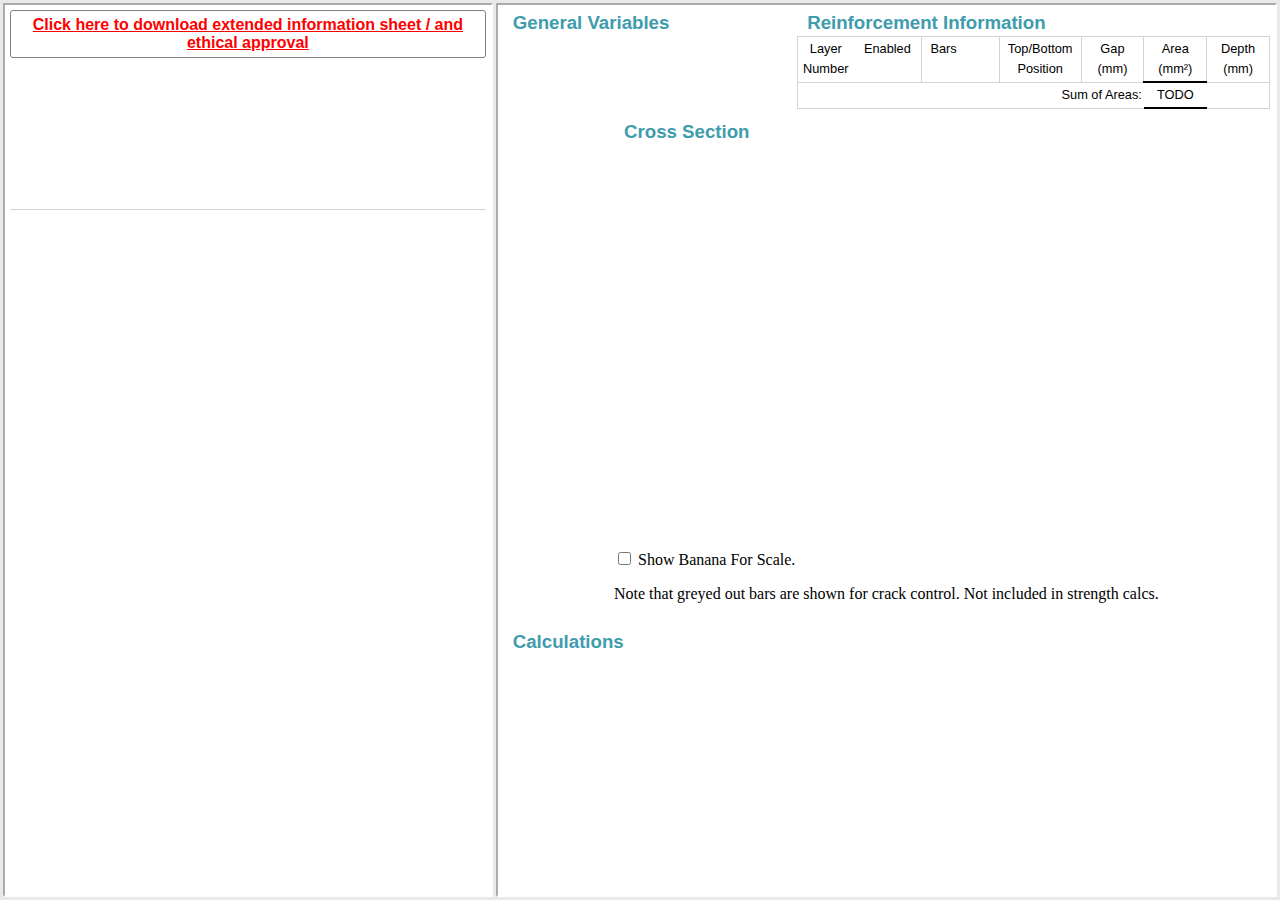
==== deploy/index.htm @ 5bcc4be0 "1hr First Commit and Tidying out redundancy" ====
<!doctype html>
	<html>

<head>
	<meta charset="UTF-8">
	<meta http-equiv="x-ua-compatible" content="IE=Edge"/>
	<link rel="stylesheet" href="style/index.css" type="text/css"/>
	<script type="text/x-mathjax-config">
		MathJax.Hub.Config({
			extensions: ["tex2jax.js"],
			jax: ["input/TeX","output/HTML-CSS"],
			tex2jax: {inlineMath: [["$$","$$"],["$$$","$$$"]]},
			messageStyle: "none",
			skipStartupTypeset: true,
			menuSettings: {
				//context: "Browser"
			},
			Tex:{
				extensions: ["color.js"]
			}
		});
	</script>

<!--ignore_next_line -->
<!--
	<script type="text/javascript" src="http://cdn.mathjax.org/mathjax/latest/MathJax.js?config=TeX-AMS-MML_HTMLorMML"></script><!---->
<!--ignore_next_line -->
<script type="text/javascript" src="js/mathjax/MathJax.js"></script>


	<title>BeamCalc</title>
</head>


<body>
	<div id="secondarycol">
		<div id="apptitlebox" class="bmpblock">
			<!--<h1>BeamCalc</h1>-->
			<a href="img/extended_info_sheet.pdf" download="InfoSheet.pdf">Click here to download extended information sheet / and ethical approval</a>
		</div>
		
		
		<div id="protips" class="protip">
			<div class="tips"></div>
			<div class="feedback"></div>
		</div>
		
		<div id="varinfodiv" class="bmpblock" >
			<!-- 
				HELP INFO GOES HERE
			-->
		</div>
	</div>
	
	<div id="maincol">	
		
		
		<div id="invardiv" class="bmpblock">
			<div style="width:100%;">
				<h2>General Variables</h2>
			</div>
			<div id="invardiv-content">
				<!--
					Variable inputs go here!
				-->
			</div>
		</div>
		
		<div id="reoinputdiv" class="bmpblock">
			<div style="width:100%;">
				<h2>Reinforcement Information</h2>
			</div>
			<div id="reoinputdiv-content">
				<table class="reotable" style="">
					<thead>
						<tr style="font-family:sans-serif;">
							<td style="width:4em;" data-tooltip="Number used to refer to a layer of reinforcement.">
								Layer<br>Number
							</td>
							<td style="width:5em;border-left:none;">Enabled<br>&nbsp;</td>
							<td style="width:3em;">Bars<br>&nbsp;</td>
							<td style="width:30px;border-left:none;"></td>
							<td style="width:6em;">Top/Bottom<br>Position</td>
							<td style="min-width:3em;">Gap<br>(mm)</td>
							<td style="min-width:3em;">Area<br>(mm&sup2;)</td>
							<td style="min-width:3em;">Depth<br>(mm)</td>
						</tr>
					</thead>
					<tbody id="reorows">
						<!--
							REO INPUT CONTROLS HERE
						-->
					</tbody>
					<tfoot>
						<tr>
							<td colspan=6 style="text-align:right;">Sum of Areas:</td>
							<td id="reosumarea" style="border-top:2px solid black;border-bottom:2px solid black;">TODO</td>
							<td></td>
						</tr>
					</tfoot>
				</table>
			</div>
		</div>
		
		
		<div id="crosssectiondiv" class="bmpblock" style="">
			<h2>Cross Section</h2>
			<canvas width="450" height="400" id="crosssectioncanvas" >
				There has been some error! A beam cross section should show up here!
			</canvas>
			<br/>
			<label for="bananaforscalecheck" onclick="b.drawSection(cs_ctx);" data-tooltip="A banana is a poor measure of scale. Please think about how big the real beam is.">
				<input type="checkbox" id="bananaforscalecheck"/> Show Banana For Scale.
			</label>
			<img id="bananascale" src="img/scale.png" style="display:none;"/>
			<p>Note that greyed out bars are shown for crack control. Not included in strength calcs.</p>
		</div>
		
		<div style="flex: 0 0 100%;"></div>
		
		<div id="calcdiv" style="" class="bmpblock">
			<div style="width:100%;">
				<h2>Calculations</h2>
			</div>
			<div id="calcdiv-content">
				<canvas style="margin-top:10px;margin-bottom:10px;" class="dncanvas" width="480" height="300">Canvas not shown</canvas>
			</div>
		</div>
	</div>
	
	
</body>


<!--ignore_next_line -->
<script data-root="./" data-main="js/main.js" src="js/nickRequire.js"></script>

<script>
///* js/main.js
</script>
	</html>
---- deploy/style/index.css ----
.CalcDiv {
  page-break-inside: avoid;
  width: 100%;
  border: 1px solid grey;
  margin: 5px 0px; }
  .CalcDiv .topdiv {
    width: 100%;
    cursor: pointer; }
    .CalcDiv .topdiv:hover {
      background-color: #f6feff; }
    .CalcDiv .topdiv .titlediv {
      font-size: 100%;
      line-height: 25px;
      height: 25px;
      padding: 5px;
      display: inline-block; }
      .CalcDiv .topdiv .titlediv .MathJax {
        vertical-align: bottom; }
    .CalcDiv .topdiv button {
      width: 100%;
      margin: 0; }
  .CalcDiv .contentdiv {
    min-height: 20px;
    padding: 5px;
    border-top: 1px dashed lightgrey; }
    .CalcDiv .contentdiv p {
      margin: 0;
      margin-left: 20px;
      margin-top: 0.5em;
      padding: 0; }

.reotable {
  table-layout: fixed;
  width: 100%;
  border-collapse: collapse;
  border: 1px solid lightgrey; }
  .reotable td {
    border-top: 1px solid lightgrey;
    border-bottom: 1px solid lightgrey;
    padding: 2px;
    font-family: sans-serif;
    font-size: 0.8em;
    height: 20px;
    line-height: 20px; }
  .reotable tbody, .reotable tfoot td {
    vertical-align: middle;
    text-align: center; }
  .reotable thead td {
    border-left: 1px solid lightgrey;
    text-align: center;
    vertical-align: middle; }
  .reotable .reoinput button {
    width: 13px;
    height: 100%;
    padding: 0;
    margin: 0; }
  .reotable .reoinput .bars {
    color: #3e9cad;
    font-weight: bold; }
  .reotable .reoinput input, .reotable .reoinput select {
    width: 100%;
    text-align: center;
    color: inherit;
    background-color: inherit; }
  .reotable .reoinput input:disabled, .reotable .reoinput select:disabled {
    color: white; }

.protip {
  flex: 0 0 116px;
  width: 100%;
  margin: 5px 0;
  font-family: sans-serif; }
  .protip .tips, .protip .feedback {
    color: #0f272b;
    padding: 5px;
    line-height: 16px;
    font-size: 14px; }
  .protip .tips {
    height: 32px;
    background-color: white;
    padding-left: 4em;
    text-indent: -3em; }
  .protip .feedback {
    height: 64px;
    margin: 5px;
    overflow-y: scroll; }
    .protip .feedback .errorlist, .protip .feedback .warninglist, .protip .feedback .infolist {
      list-style: none;
      padding: 0;
      padding-left: 48px;
      text-indent: -48px;
      margin: 0px; }
    .protip .feedback .errorlist li:before {
      content: '\2639';
      margin: 0 8px;
      color: red; }
    .protip .feedback .warninglist li:before {
      content: '\2639';
      margin: 0 8px;
      color: orange; }
    .protip .feedback .infolist li:before {
      content: 'i';
      margin: 0 8px;
      color: grey; }

.varinput {
  border: 1px solid transparent;
  border-radius: 4px;
  margin: 1px;
  display: flex;
  align-items: center;
  float: left;
  border: 1px solid lightgrey;
  cursor: pointer;
  /*input[type=number]::-webkit-inner-spin-button, input[type=number]::-webkit-outer-spin-button {
  	-webkit-appearance: none;
  	margin: 0;
  }*/ }
  .varinput td {
    padding: 1px;
    height: 28px; }
  .varinput:hover {
    border: 1px solid grey; }
  .varinput .notation-div {
    text-align: right;
    padding-right: 8px;
    width: 4em;
    font-size: 110%;
    font-style: italic; }
  .varinput .value-div {
    margin-left: 3px;
    width: 4em; }
  .varinput .unit-div {
    margin-left: 0.2em;
    padding-left: 0.2em;
    font-size: 1em;
    width: 2.2em; }
  .varinput .help-div {
    width: 1em;
    padding: 0; }
    .varinput .help-div button {
      color: darkblue;
      font-family: monospace;
      font-weight: bold;
      box-sizing: border-box;
      height: 100%;
      width: 100%; }
  .varinput a {
    color: #1f4e56;
    vertical-align: center; }
    .varinput a:focus {
      outline: none; }
  .varinput input, .varinput select {
    box-sizing: border-box;
    width: 100%;
    text-align: left; }

html {
  height: 100%; }

body {
  font-size: 16px;
  height: 100%;
  margin: 0;
  padding: 0px;
  background: #E9E9E9;
  display: flex;
  flex-direction: row; }

input:invalid, select:invalid {
  background-color: yellow;
  color: red; }

h1, h2, h3, h4 {
  font-family: sans-serif;
  font-weight: bold;
  color: #3e9cad; }

h1 {
  font-size: 22pt;
  margin: 0; }

h2 {
  font-size: 14pt;
  margin: 2px 10px; }

h3 {
  font-size: 10pt;
  margin: 0; }

.bmpblock {
  padding: 5px;
  background-color: white; }

#maincol {
  display: flex;
  flex-wrap: wrap;
  justify-content: center;
  align-content: flex-start;
  flex: 1 1 800px;
  height: calc(100% - 4px - 6px);
  margin: 3px;
  overflow-y: scroll;
  border: 2px inset;
  border-color: white;
  background-color: white; }

#secondarycol {
  display: flex;
  flex-direction: column;
  display: flex;
  flex: 0 1 500px;
  max-width: 500px;
  height: calc(100% - 4px - 6px);
  margin: 3px;
  margin-right: 0px;
  border: 2px inset;
  border-color: white;
  background-color: white; }

#calcdiv {
  flex: 1 0 450px;
  min-height: 800px; }

#apptitlebox {
  flex: 0 0 auto;
  font-family: sans-serif;
  font-weight: bold;
  color: #3e9cad;
  text-align: left;
  padding: 5px; }
  #apptitlebox h1 {
    font-size: 1.5em;
    line-height: 2em;
    padding: 0;
    margin: 0; }
  #apptitlebox a {
    color: red;
    display: block;
    text-align: center;
    border: 1px solid grey;
    padding: 5px;
    margin-bottom: 5px;
    border-radius: 3px; }

#invardiv {
  flex: 1 1 auto;
  padding: 5px; }

#varinfodiv {
  flex: 1 1 500px;
  padding: 5px;
  margin: 5px;
  overflow-y: scroll;
  border-top: 1px solid lightgrey; }
  #varinfodiv p b {
    margin-left: 1em; }
  #varinfodiv h1 {
    font-size: 1.1em; }
  #varinfodiv h2 {
    font-size: 1em;
    margin-top: 1em;
    margin-left: 0em;
    margin-bottom: 0.5em; }
  #varinfodiv li {
    font-family: sans-serif;
    font-size: 0.9em; }
  #varinfodiv table.help_bar_link {
    width: 100%;
    border-collapse: collapse;
    text-decoration: inherit;
    color: inherit; }
    #varinfodiv table.help_bar_link td {
      border-bottom: 1px solid grey;
      padding: 2px; }
    #varinfodiv table.help_bar_link .c1 {
      width: 5em;
      text-align: center; }
    #varinfodiv table.help_bar_link .c2 {
      font-size: 0.9em;
      font-family: sans-serif; }
  #varinfodiv table.help_bar_coderef {
    width: 100%;
    border-collapse: collapse; }
    #varinfodiv table.help_bar_coderef td {
      border: 1px solid grey;
      padding: 2px; }
    #varinfodiv table.help_bar_coderef .c1 {
      width: 30%;
      font-family: sans-serif;
      font-size: 0.9em;
      font-weight: bold; }
  #varinfodiv img {
    max-width: 100%;
    display: block;
    margin: 20px auto; }

#reoinputdiv {
  flex: 1 1 365px;
  display: flex;
  flex-wrap: wrap;
  align-content: flex-start;
  justify-content: space-around;
  display: flex; }
  #reoinputdiv #reoinputdiv-content {
    width: 100%; }

#crosssectiondiv {
  flex: 0 0 auto; }

.calcerror {
  width: 100%;
  background-color: lightyellow;
  color: red;
  border: 1px sold red;
  padding: 4px; }
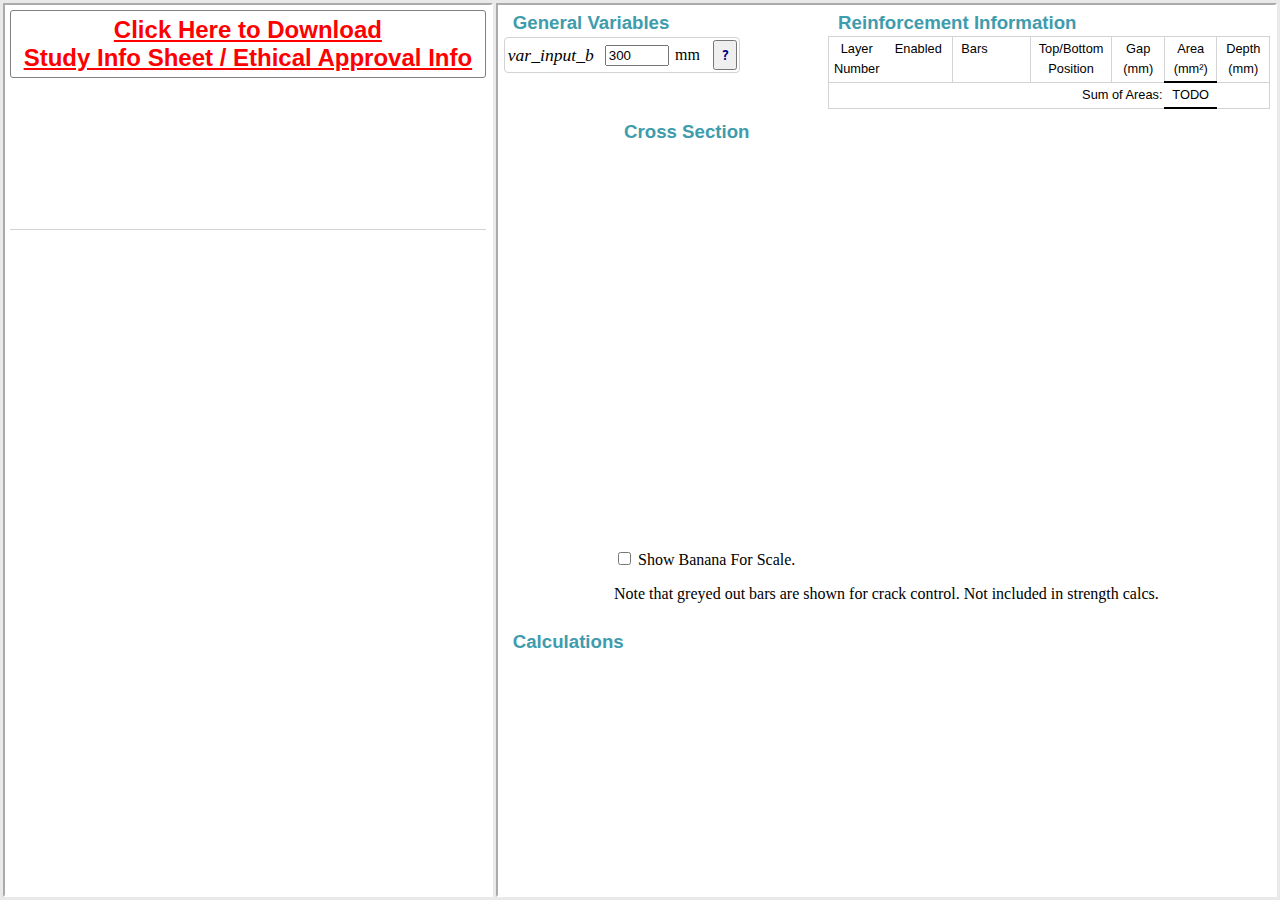
==== commit 19aa33a4: "0.4hr Tidying and info sheet polish" ====
--- a/deploy/index.htm
+++ b/deploy/index.htm
@@ -1,141 +1,3850 @@
+
+
+
+<!--#########		 Crawling:.\index_dev.htm		#########-->
 <!doctype html>
-	<html>
-
+<html>
 <head>
-	<meta charset="UTF-8">
-	<meta http-equiv="x-ua-compatible" content="IE=Edge"/>
-	<link rel="stylesheet" href="style/index.css" type="text/css"/>
-	<script type="text/x-mathjax-config">
-		MathJax.Hub.Config({
-			extensions: ["tex2jax.js"],
-			jax: ["input/TeX","output/HTML-CSS"],
-			tex2jax: {inlineMath: [["$$","$$"],["$$$","$$$"]]},
-			messageStyle: "none",
-			skipStartupTypeset: true,
-			menuSettings: {
-				//context: "Browser"
-			},
-			Tex:{
-				extensions: ["color.js"]
-			}
-		});
-	</script>
-
-<!--ignore_next_line -->
+<meta charset="UTF-8">
+<meta http-equiv="x-ua-compatible" content="IE=Edge"/>
+<link rel="stylesheet" href="style/index.css" type="text/css"/>
+<script type="text/x-mathjax-config">
+MathJax.Hub.Config({
+extensions: ["tex2jax.js"],
+jax: ["input/TeX","output/HTML-CSS"],
+tex2jax: {inlineMath: [["$$","$$"],["$$$","$$$"]]},
+messageStyle: "none",
+skipStartupTypeset: true,
+menuSettings: {
+//context: "Browser"
+},
+Tex:{
+extensions: ["color.js"]
+}
+});
+</script>
+<script type="text/javascript" src="http://cdn.mathjax.org/mathjax/latest/MathJax.js?config=TeX-AMS-MML_HTMLorMML"></script><!---->
+<title>BeamCalc</title>
+</head>
+<body>
+<div id="secondarycol">
+<div id="apptitlebox" class="bmpblock">
+<a href="img/infosheet.pdf" download="InfoSheet.pdf" target="_blank" style="font-size:1.5em;">
+Click Here to Download <br>Study Info Sheet / Ethical Approval Info
+</a>
+</div>
+<div id="protips" class="protip">
+<div class="tips"></div>
+<div class="feedback"></div>
+</div>
+<div id="varinfodiv" class="bmpblock" >
+<!-- 
+HELP INFO GOES HERE
+-->
+</div>
+</div>
+<div id="maincol">	
+<div id="invardiv" class="bmpblock">
+<div style="width:100%;">
+<h2>General Variables</h2>
+</div>
+<div id="invardiv-content">
 <!--
-	<script type="text/javascript" src="http://cdn.mathjax.org/mathjax/latest/MathJax.js?config=TeX-AMS-MML_HTMLorMML"></script><!---->
-<!--ignore_next_line -->
-<script type="text/javascript" src="js/mathjax/MathJax.js"></script>
-
-
-	<title>BeamCalc</title>
-</head>
-
-
-<body>
-	<div id="secondarycol">
-		<div id="apptitlebox" class="bmpblock">
-			<!--<h1>BeamCalc</h1>-->
-			<a href="img/extended_info_sheet.pdf" download="InfoSheet.pdf">Click here to download extended information sheet / and ethical approval</a>
-		</div>
-		
-		
-		<div id="protips" class="protip">
-			<div class="tips"></div>
-			<div class="feedback"></div>
-		</div>
-		
-		<div id="varinfodiv" class="bmpblock" >
-			<!-- 
-				HELP INFO GOES HERE
-			-->
-		</div>
-	</div>
-	
-	<div id="maincol">	
-		
-		
-		<div id="invardiv" class="bmpblock">
-			<div style="width:100%;">
-				<h2>General Variables</h2>
-			</div>
-			<div id="invardiv-content">
-				<!--
-					Variable inputs go here!
-				-->
-			</div>
-		</div>
-		
-		<div id="reoinputdiv" class="bmpblock">
-			<div style="width:100%;">
-				<h2>Reinforcement Information</h2>
-			</div>
-			<div id="reoinputdiv-content">
-				<table class="reotable" style="">
-					<thead>
-						<tr style="font-family:sans-serif;">
-							<td style="width:4em;" data-tooltip="Number used to refer to a layer of reinforcement.">
-								Layer<br>Number
-							</td>
-							<td style="width:5em;border-left:none;">Enabled<br>&nbsp;</td>
-							<td style="width:3em;">Bars<br>&nbsp;</td>
-							<td style="width:30px;border-left:none;"></td>
-							<td style="width:6em;">Top/Bottom<br>Position</td>
-							<td style="min-width:3em;">Gap<br>(mm)</td>
-							<td style="min-width:3em;">Area<br>(mm&sup2;)</td>
-							<td style="min-width:3em;">Depth<br>(mm)</td>
-						</tr>
-					</thead>
-					<tbody id="reorows">
-						<!--
-							REO INPUT CONTROLS HERE
-						-->
-					</tbody>
-					<tfoot>
-						<tr>
-							<td colspan=6 style="text-align:right;">Sum of Areas:</td>
-							<td id="reosumarea" style="border-top:2px solid black;border-bottom:2px solid black;">TODO</td>
-							<td></td>
-						</tr>
-					</tfoot>
-				</table>
-			</div>
-		</div>
-		
-		
-		<div id="crosssectiondiv" class="bmpblock" style="">
-			<h2>Cross Section</h2>
-			<canvas width="450" height="400" id="crosssectioncanvas" >
-				There has been some error! A beam cross section should show up here!
-			</canvas>
-			<br/>
-			<label for="bananaforscalecheck" onclick="b.drawSection(cs_ctx);" data-tooltip="A banana is a poor measure of scale. Please think about how big the real beam is.">
-				<input type="checkbox" id="bananaforscalecheck"/> Show Banana For Scale.
-			</label>
-			<img id="bananascale" src="img/scale.png" style="display:none;"/>
-			<p>Note that greyed out bars are shown for crack control. Not included in strength calcs.</p>
-		</div>
-		
-		<div style="flex: 0 0 100%;"></div>
-		
-		<div id="calcdiv" style="" class="bmpblock">
-			<div style="width:100%;">
-				<h2>Calculations</h2>
-			</div>
-			<div id="calcdiv-content">
-				<canvas style="margin-top:10px;margin-bottom:10px;" class="dncanvas" width="480" height="300">Canvas not shown</canvas>
-			</div>
-		</div>
-	</div>
-	
-	
+Variable inputs go here!
+-->
+</div>
+</div>
+<div id="reoinputdiv" class="bmpblock">
+<div style="width:100%;">
+<h2>Reinforcement Information</h2>
+</div>
+<div id="reoinputdiv-content">
+<table class="reotable" style="">
+<thead>
+<tr style="font-family:sans-serif;">
+<td style="width:4em;" data-tooltip="Number used to refer to a layer of reinforcement.">
+Layer<br>Number
+</td>
+<td style="width:5em;border-left:none;">Enabled<br>&nbsp;</td>
+<td style="width:3em;">Bars<br>&nbsp;</td>
+<td style="width:30px;border-left:none;"></td>
+<td style="width:6em;">Top/Bottom<br>Position</td>
+<td style="min-width:3em;">Gap<br>(mm)</td>
+<td style="min-width:3em;">Area<br>(mm&sup2;)</td>
+<td style="min-width:3em;">Depth<br>(mm)</td>
+</tr>
+</thead>
+<tbody id="reorows">
+<!--
+REO INPUT CONTROLS HERE
+-->
+</tbody>
+<tfoot>
+<tr>
+<td colspan=6 style="text-align:right;">Sum of Areas:</td>
+<td id="reosumarea" style="border-top:2px solid black;border-bottom:2px solid black;">TODO</td>
+<td></td>
+</tr>
+</tfoot>
+</table>
+</div>
+</div>
+<div id="crosssectiondiv" class="bmpblock" style="">
+<h2>Cross Section</h2>
+<canvas width="450" height="400" id="crosssectioncanvas" >
+There has been some error! A beam cross section should show up here!
+</canvas>
+<br/>
+<label for="bananaforscalecheck" onclick="b.drawSection(cs_ctx);" data-tooltip="A banana is a poor measure of scale. Please think about how big the real beam is.">
+<input type="checkbox" id="bananaforscalecheck"/> Show Banana For Scale.
+</label>
+<img id="bananascale" src="img/scale.png" style="display:none;"/>
+<p>Note that greyed out bars are shown for crack control. Not included in strength calcs.</p>
+</div>
+<div style="flex: 0 0 100%;"></div>
+<div id="calcdiv" style="" class="bmpblock">
+<div style="width:100%;">
+<h2>Calculations</h2>
+</div>
+<div id="calcdiv-content">
+<canvas style="margin-top:10px;margin-bottom:10px;" class="dncanvas" width="480" height="300">Canvas not shown</canvas>
+</div>
+</div>
+</div>
 </body>
-
-
-<!--ignore_next_line -->
-<script data-root="./" data-main="js/main.js" src="js/nickRequire.js"></script>
-
 <script>
-///* js/main.js
+
+
+
+// #########		 Crawling:.\js\main.js		#########
+
+
+
+// #########		 Crawling:.\js\function.dim.js		#########
+
+
+
+// #########		 Crawling:.\js\Vector.js		#########
+function Vector(x,y){
+this.x = x || 0;
+this.y = y || 0;
+this.set = function(x,y){
+this.x = x;
+this.y = y;
+return this;
+}.bind(this);
+this.fromVector = function(v){
+this.x = v.x;
+this.y = v.y;
+return this;
+}.bind(this);
+this.fromPoints = function(a,b){
+this.x = b.x-a.x;
+this.y = b.y-a.y;
+return this;
+}
+this.fromAngLen = function(angle,length){
+this.x = Math.cos(angle)*length;
+this.y = Math.sin(angle)*length;
+return this;
+}.bind(this);
+this.copy = function(){
+return new Vector(this.x,this.y);
+}.bind(this);
+this.duplicate = this.copy;
+this.plus = function(v){
+this.x+=v.x;
+this.y+=v.y;
+return this;
+}.bind(this);
+this.add = this.plus;
+this.plusScalar = function(s){
+this.x+=s;
+this.y+=s;
+return this;
+}.bind(this);
+this.addScalar = this.plusScalar;
+this.minus = function(v){
+this.x-=v.x;
+this.y-=v.y;
+return this;
+}.bind(this);
+this.subtract = this.minus;
+this.minusScalar = function(s){
+this.x-=s;
+this.y-=s;
+return this;
+}.bind(this);
+this.subtractScalar = this.minusScalar;
+this.scalar = function(s){
+this.x*=s;
+this.y*=s;
+return this;
+}.bind(this);
+this.dot = function(v){
+return  this.x*v.x + this.y*v.y;
+}.bind(this);
+this.left = function(){
+var tmpy = this.y;
+this.y = this.x;
+this.x = -tmpy;
+return this;
+}.bind(this);
+this.right = function(){
+var tmpy = this.y;
+this.y = -this.x;
+this.x = tmpy;
+return this;
+}.bind(this);
+this.unit = function(){
+var mag = this.len;
+this.x/=mag;
+this.y/=mag;
+return this;
+}.bind(this);
+Object.defineProperty(this,"lenSquared",{
+get:function(){
+return this.x*this.x + this.y*this.y;
+}.bind(this)
+});
+Object.defineProperty(this,"len",{
+get:function(){
+return Math.sqrt(this.lenSquared);
+}.bind(this)
+});
+Object.defineProperty(this,"ang",{
+get:function(){
+return Math.atan2(this.y,this.x);
+}.bind(this)
+});
+this.toString = function(){
+return "<"+this.x.toFixed(2)+", "+this.y.toFixed(2)+">";
+}.bind(this);
+this.rounded = function(){
+this.x =Math.round(this.x);
+this.y =Math.round(this.y);
+return this;
+}
+this.moveTo = function(ctx){
+ctx.moveTo(this.x,this.y);
+return this;
+}.bind(this);
+this.lineTo = function(ctx){
+ctx.lineTo(this.x,this.y);
+return this;
+}.bind(this);
+}
+
+
+
+
+
+// #########		 Crawling:.\js\CADCanvas.js		#########
+CanvasRenderingContext2D.prototype.moveToV = function(v){
+this.moveTo(v.x,v.y)
+}
+CanvasRenderingContext2D.prototype.lineToV = function(v){
+this.lineTo(v.x,v.y)
+}
+CanvasRenderingContext2D.prototype.arrowv = function(from,to,size){
+this.beginPath();
+this.moveTo(from.x,from.y);
+this.lineTo(to.x,to.y);
+this.stroke();
+var ang = Math.atan2(to.y-from.y,to.x-from.x);
+this.save();
+this.translate(to.x,to.y);
+this.rotate(ang-Math.PI/2);
+this.beginPath();
+this.moveTo(-0.3*size,-1*size);
+this.lineTo( 0, 0  );
+this.lineTo( 0.3*size,-1*size);
+this.stroke();
+this.restore();
+}
+CanvasRenderingContext2D.prototype.arrow = function(fx,fy,tx,ty,size){
+this.beginPath();
+this.moveTo(fx,fy);
+this.lineTo(tx,ty);
+this.stroke();
+var ang = Math.atan2(ty-fy,tx-fx);
+this.save();
+this.translate(tx,ty);
+this.rotate(ang-Math.PI/2);
+this.beginPath();
+this.moveTo(-0.3*size,-1*size);
+this.lineTo( 0, 0  );
+this.lineTo( 0.3*size,-1*size);
+this.stroke();
+this.restore();
+}
+///////////////////////////////////////////////////////////////////
+//		Circle drawing Functions
+///////////////////////////////////////////////////////////////////
+CanvasRenderingContext2D.prototype.circle = function(x,y,radius){
+this.arc(x,y,Math.max(0,radius),0,Math.PI*2);
+}
+CanvasRenderingContext2D.prototype.fillCircle = function(x,y,radius){
+this.beginPath();
+this.circle(x,y,radius);
+this.fill();
+}
+CanvasRenderingContext2D.prototype.strokeCircle = function (x,y,radius) {
+this.beginPath();
+this.circle(x,y,radius);
+this.stroke();
+}
+CanvasRenderingContext2D.prototype.fillStrokeCircle = function(x,y,radius){
+this.beginPath();
+this.circle(x,y,radius);
+this.fill();
+this.stroke();
+}
+////////////////////////////////////////////////////////////////////////////////////////
+//		SHARP LINE
+////////////////////////////////////////////////////////////////////////////////////////
+CanvasRenderingContext2D.prototype.sharpLine = function (aa, bb, cc, dd, r,g,b,a) {
+var v1 = {x:aa,y:bb};
+var v2 = {x:cc,y:dd};
+var x0 = Math.round(v1.x);
+var y0 = Math.round(v1.y);
+var x1 = Math.round(v2.x);
+var y1 = Math.round(v2.y);
+var imd = this.getImageData(0,0,this.canvas.width,this.canvas.height);
+var index;
+var dx = Math.abs(x1 - x0), sx = x0 < x1 ? 1 : -1;
+var dy = Math.abs(y1 - y0), sy = y0 < y1 ? 1 : -1; 
+var err = (dx>dy ? dx : -dy)/2;
+//var out = 0;
+while (true) {
+index = 4*x0 + (4*this.canvas.width)*y0;
+imd.data[index+0]	= r;
+imd.data[index+1]	= g;
+imd.data[index+2]	= b;
+imd.data[index+3]	= a;
+//this.setPixel(x0,y0,0,0,0,255);
+if (x0 === x1 && y0 === y1) break;
+var e2 = err;
+if (e2 > -dx) { err -= dy; x0 += sx; }
+if (e2 < dy) { err += dx; y0 += sy; }
+}
+//console.log(out);
+this.putImageData(imd,0,0);
+}
+CanvasRenderingContext2D.prototype.sharpLineV = function(v1,v2,r,g,b,a){
+this.sharpLine(v1.x,v1.y,v2.x,v2.y,r,g,b,a);
+}
+////////////////////////////////////////////////////////////////////////////////////////
+//		SET PIXEL
+////////////////////////////////////////////////////////////////////////////////////////
+CanvasRenderingContext2D.prototype.setPixel = function (x,y, r,g,b,a) {
+var imd = this.getImageData(0,0,this.canvas.width,this.canvas.height);
+var index = 4*x + (4*this.canvas.width)*y;
+imd.data[index+0]	= r;
+imd.data[index+1]	= g;
+imd.data[index+2]	= b;
+imd.data[index+3]	= a;
+this.putImageData(imd,0,0);
+}
+
+
+function dim(ctx,x1,y1,x2,y2,angle,dist,txt){
+var fontpx = 15;
+ctx.save();
+ctx.font = fontpx+"px serif";
+ctx.textBaseline="middle"
+ctx.textAlign="center"
+var metric = ctx.measureText(txt);
+var v1 = new Vector(x1,y1);
+var v2 = new Vector(x2,y2);
+var offset = (new Vector()).fromAngLen(angle,Math.max(10,Math.abs(dist),metric.width/2*Math.cos(angle)+5)*dist/Math.abs(dist));
+var va = v1.copy().add(offset);
+var dimlen = (new Vector()).fromAngLen(angle+Math.PI/2,1).dot(v2.copy().minus(v1))
+var vb = va.copy().add((new Vector()).fromAngLen(angle+Math.PI/2,1).scalar(dimlen));
+var vt = va.copy().add(vb).scalar(0.5);
+if(va.copy().minus(vb).len<30){
+offset = (new Vector()).fromAngLen(angle, Math.max(10, Math.abs(dist))*dist/Math.abs(dist));
+va = v1.copy().add(offset);
+dimlen = (new Vector()).fromAngLen(angle+Math.PI/2,1).dot(v2.copy().minus(v1))
+vb = va.copy().add((new Vector()).fromAngLen(angle+Math.PI/2,1).scalar(dimlen));
+vt = va.copy().add(vb).scalar(0.5).add(offset.unit().scalar(metric.width/2+5));
+}
+var angAtoB = vb.copy().minus(va).ang;
+ctx.lineWidth = 1;
+ctx.strokeStyle = "#555555";
+ctx.fillStyle = "#555555";
+// Draw line bodies
+ctx.beginPath();
+var vc = va.copy().minus(v1).unit().scalar(4).add(v1);
+var vd = va.copy().minus(v1).unit().scalar(4).add(va);
+ctx.moveTo(vc.x,vc.y);
+ctx.lineTo(vd.x,vd.y);
+//ctx.sharpLineV(vc,vd,0,0,0,255);
+var vc = vb.copy().minus(v2).unit().scalar(4).add(v2);
+var vd = vb.copy().minus(v2).unit().scalar(4).add(vb);
+ctx.moveTo(vc.x,vc.y);
+ctx.lineTo(vd.x,vd.y);
+//ctx.sharpLineV(vc,vd,0,0,0,255);
+ctx.moveTo(va.x,va.y);
+ctx.lineTo(vb.x,vb.y);
+//ctx.sharpLineV(va,vb,0,0,0,255);
+ctx.stroke();
+// Arrowhead A
+ctx.save()
+ctx.translate(va.x,va.y);
+ctx.rotate(angAtoB-Math.PI/2);
+ctx.beginPath();
+ctx.moveTo(0,0);
+ctx.lineTo(2,5);
+ctx.lineTo(-2,5);
+ctx.fill();
+//ctx.sharpLine(0,0,2,5,0,0,0,255);
+//ctx.sharpLine(0,0,-2,5,0,0,0,255);
+ctx.restore();
+// Arrowhead B
+ctx.save()
+ctx.translate(vb.x, vb.y);
+ctx.rotate(angAtoB+Math.PI/2);
+ctx.moveTo(0,0);
+ctx.lineTo(2,5);
+ctx.lineTo(-2,5);
+//ctx.sharpLine(0,0,2,5,0,0,0,255);
+//ctx.sharpLine(0,0,-2,5,0,0,0,255);
+ctx.fill();
+ctx.restore();
+if(txt && txt !== "") {
+// Draw text
+ctx.fillStyle = "#000000";
+ctx.clearRect(vt.x-metric.width/2-3,vt.y-fontpx/2-1,metric.width+6,fontpx+4);
+ctx.fillText(txt,vt.x,vt.y);
+}
+ctx.restore();
+}
+
+
+
+
+
+// #########		 Crawling:.\js\Beam.drawSection.js		#########
+
+
+
+// #########		 Crawling:.\js\function.drawFitment.js		#########
+function drawFitment(ctx,x,y,w,h,rad,fitmentlen,scaled_dfitments){
+if(scaled_dfitments>=3){
+ctx.lineCap = "square";
+ctx.strokeStyle = "black";
+ctx.lineWidth = Math.ceil(scaled_dfitments);
+do_draw();
+ctx.lineCap = "square";
+ctx.strokeStyle = "white";
+ctx.lineWidth = Math.ceil(scaled_dfitments)-2;
+do_draw();
+}else{
+ctx.lineCap = "square";
+ctx.strokeStyle = "black";
+ctx.lineWidth = scaled_dfitments;
+do_draw();
+}
+function do_draw(){
+ctx.beginPath();
+ctx.moveTo(x+w-rad-rad/Math.SQRT2-fitmentlen,y+rad-rad/Math.SQRT2+fitmentlen);
+ctx.arc(x+w-rad,y+rad, rad, Math.PI*1.5-Math.PI/4, Math.PI*2);
+ctx.moveTo(x+w,y+h-rad);
+ctx.lineTo(x+w,y+rad);
+ctx.arc(x+w-rad,y+h-rad,rad,0,Math.PI/2)
+ctx.lineTo(x+w-rad*3,y+h)
+ctx.moveTo(x+w-rad,y+h);
+ctx.lineTo(x+rad,y+h);
+ctx.arc(x+rad,y+h-rad,rad,Math.PI/2,Math.PI)
+ctx.moveTo(x,y+h-rad);
+ctx.lineTo(x,y+rad);
+ctx.arc(x+rad,y+rad,rad,Math.PI,Math.PI*1.5)
+ctx.moveTo(x+rad,y);
+ctx.lineTo(x+w-rad,y);
+ctx.arc(x+w-rad,y+rad, rad, -Math.PI/2, Math.PI/4);
+ctx.lineTo(x+w-rad+rad/Math.SQRT2-fitmentlen,y+rad+rad/Math.SQRT2+fitmentlen);
+ctx.stroke();
+}
+}
+
+
+
+
+
+// #########		 Crawling:.\js\Beam.js		#########
+function Beam(){
+"use strict";
+this.create = function(){
+// #########################################################
+// Misc considerations
+this.eclass 			= "A1";
+this.minbarspacing		= undefined;
+// #########################################################
+// Reinforcement considerations
+this.reo = [
+{number:2, diameter:10, area:156, depth:25+10+10/2		},
+{number:2, diameter:10, area:200, depth:600-25-10-10/2	},
+];
+this.df		= 10;
+// #########################################################
+// Geometric considerations
+this.b		= 300;
+this.D		= 600;
+this.cover	= 25;
+this.Ln		= 3000;
+// #########################################################
+// Material considerations
+this.fc		= 32;
+this.Ec		= undefined;
+this.epsiloncmax = 0.003;// TODO: getcorrect code ref. AS3600 8.1.3??
+this.rhoc	= 2400;
+// AS4671 500MPa Steel && AS3600
+this.fsy = 500;// Steel characteristic yield stress: MPa
+// AS3600 3.2.2 taken to be (or determined by test)
+// TODO: add Es to variable inputs (commit with35mins)
+this.Es = 200000;// Steel Young's modulus of elasticity: MPa
+this.epsilonsy = this.fsy/this.Es; // 0.0025 or there-abouts
+}.bind(this);
+// #############################################################################
+// ### CODE COMPLIANCE CHECKERS HELPER FUNCTIONS ###############################
+// #############################################################################	
+// TODO: is_deep_beam ?
+// #############################################################################
+// ### SERVICEABILITY LIMITS ###################################################
+// #############################################################################	
+// TODO:
+// #############################################################################
+// ### GEOMETRIC HELPER FUNCTIONS ##############################################
+// #############################################################################
+Object.defineProperty(this,"innerWidth",{
+get:function innerWidth(){
+return this.b - 2*(this.cover+this.df);
+}.bind(this)}
+);
+this.get_tension_reo = function(){
+console.warn("check this function before use")
+var result = [];
+var dn = this.dn ;
+for(var i = 0; i < this.reo.length;i++){
+if(this.layer_strain_from_layer_dn(this.reo[i], dn)>0){
+result.push(this.reo[i]);
+}
+}
+return result;
+}.bind(this);
+this.get_compression_reo = function(){
+console.warn("check this function before use")
+var result = [];
+var dn = this.dn ;
+for(var i = 0; i < this.reo.length;i++){
+if(this.layer_strain_from_layer_dn(this.reo[i], dn)<0){
+result.push(this.reo[i]);
+}
+}
+return result;
+}.bind(this);
+// #############################################################################
+// ### HIGH LEVEL CAPACITY FUNCTIONS ###########################################
+// #############################################################################
+// TODO: WHY IS THIS WRONG:(It is very concerning!)
+Object.defineProperty(this,"MuoWRONG",{
+get:function Muo(){
+var dn		= this.dn;
+var cc		= this.Cc_from_dn(dn);
+var ccd		= this.Cc_centroid_depth_from_dn(dn);
+var ts		= this.Ts_from_dn(dn);
+var tsd		= this.Ts_centroid_depth_from_dn(dn);
+var cs		= this.Cs_from_dn(dn);
+var csd		= this.Cs_centroid_depth_from_dn(dn);
+return (cc*ccd + ts*tsd + (cs*csd || 0)) / 1000; //kNm
+}.bind(this)}
+);
+Object.defineProperty(this,"Muo",{
+get:function Muo(){
+var dn		= this.dn;
+var result = this.Cc_from_dn(dn)*this.Cc_centroid_depth_from_dn(dn);
+for(var i = 0;i<this.reo.length;i++){
+result += this.layer_force_from_layer_dn(this.reo[i],dn) * this.reo[i].depth;
+}
+return result / 1000; //kNm
+}.bind(this)}
+);
+Object.defineProperty(this,"kuo",{
+get:function kuo(){
+return this.dn/this.d0; // ratio
+}.bind(this)}
+);
+Object.defineProperty(this,"ku",{
+get:function kuo(){
+var dn = this.dn;
+return dn/this.Ts_centroid_depth_from_dn(dn); // ratio
+}.bind(this)}
+);
+Object.defineProperty(this,"phi",{
+get:function phi(){
+// TODO - FOR N CLASS MEMBERS ONLY!
+return Math.max(0.6,Math.min(0.8,1.19-13/12*this.kuo)); // ratio
+}.bind(this)}
+);
+Object.defineProperty(this,"phiMuo",{
+get:function phiMuo(){
+// TODO - FOR N CLASS MEMBERS ONLY!
+return this.phi*this.Muo; // ratio
+}.bind(this)}
+);
+Object.defineProperty(this,"d0",{
+get:function d0(){
+var d0 = -Infinity;
+for(var i = 0;i<this.reo.length;i++){
+if(this.reo[i].depth>d0){
+d0=this.reo[i].depth;
+}
+}
+return d0; //mm
+}.bind(this)}
+);
+// AS3600 8.1.6.1(1)
+Object.defineProperty(this,"Muo_min",{
+get:function Muo_min(){
+// no prestress only.
+return 1.2*this.Ze*this.fctf/1000000; //mm^3*MPa => Nmm /1000/1000 => kNm
+}.bind(this)}
+);
+// AS3600 8.1.6.1(2)
+Object.defineProperty(this,"Muo_min_Ast_min",{
+get:function(){
+// rect sections only
+// TODO: fix this probalem:
+//console.warn("Check this function before use. 'd' may be wrong here. Using Ts_centroid_depth instead");
+return 0.2*Math.pow(  this.D/this.Ts_centroid_depth   ,2)*this.fctf/this.fsy*this.b*this.Ts_centroid_depth;
+}.bind(this)}
+);
+// TODO: create a proper getter for d, ku and kuo
+Object.defineProperty(this,"dn",{
+get:function(){
+// TODO: make a beam flag to determine whether compression steel is considered in this calculation.
+// TODO: make a check to see that reo that is too small is never fed into this beam calculator
+var dn;
+var top = this.D;
+var bot = 0;
+var diff;
+var cnt = 0;
+do{
+dn = (top+bot)/2;
+diff = this.Ts_from_dn(dn)+this.Cs_from_dn(dn)+this.Cc_from_dn(dn);
+if(diff>0){
+bot = dn;
+}else{
+top = dn;
+}
+cnt++
+}while(Math.abs(diff) > 0.05 && cnt<50);
+return dn;
+}.bind(this)
+});
+// #############################################################################
+// ### GET TOTAL FORCES ########################################################
+// #############################################################################
+Object.defineProperty(this,"Ts",{get:function(){
+return this.Ts_from_dn(this.dn);
+}.bind(this)});
+Object.defineProperty(this,"Cs",{get:function(){
+return this.Cs_from_dn(this.dn);
+}.bind(this)});
+Object.defineProperty(this,"Cc",{get:function(){
+return this.Cc_from_dn(this.dn);
+}.bind(this)});
+this.Ts_from_dn = function(dn){
+return this.Fs_from_dn_tension(dn,true);
+}.bind(this);
+this.Cs_from_dn = function(dn){
+return this.Fs_from_dn_tension(dn,false);
+}.bind(this);
+this.Cc_from_dn = function(dn){
+return -(this.b*dn*this.gamma) * (this.fc*this.alpha2)/1000; // kN
+}.bind(this);
+this.Fs_from_dn_tension = function(dn, returntension){
+var result = 0;
+var epsilonsi;
+for(var i = 0;i<this.reo.length;i++){
+// First get strain in the steel layer according to similar triangles:
+epsilonsi = this.epsiloncmax/dn*(this.reo[i].depth - dn);
+// Limit the strain to a range of -0.0025 to 0.0025
+if(returntension){
+epsilonsi = Math.max(0, Math.min(epsilonsi, this.epsilonsy));
+}else{
+epsilonsi = Math.max(-this.epsilonsy, Math.min(epsilonsi, 0));
+}
+result += this.reo[i].area * this.Es * epsilonsi/1000; // kN
+}
+return result;
+}.bind(this);
+// #############################################################################
+// ### GET FORCE CENTROIDS #####################################################
+// #############################################################################
+// TODO: Which layers of steel should be disregarded? Surely steel 'close' to the centroid should be left out.
+Object.defineProperty(this,"Ts_centroid_depth",{get:function(){
+return this.Ts_centroid_depth_from_dn(this.dn);
+}.bind(this)});
+Object.defineProperty(this,"d",{get:function(){
+return this.Ts_centroid_depth_from_dn(this.dn);
+}.bind(this)});
+Object.defineProperty(this,"Cs_centroid_depth",{get:function(){
+return this.Cs_centroid_depth_from_dn(this.dn);
+}.bind(this)});
+Object.defineProperty(this,"Cc_centroid_depth",{get:function(){
+return this.Cc_centroid_depth_from_dn(this.dn)
+}.bind(this)});
+this.Ts_centroid_depth_from_dn = function(dn){
+return this.Fs_centroid_from_dn_tension(dn, true);
+}.bind(this);
+this.Cs_centroid_depth_from_dn = function(dn){
+return this.Fs_centroid_from_dn_tension(dn, false);
+}.bind(this);
+this.Cc_centroid_depth_from_dn = function(dn){
+return this.gamma * dn / 2;
+}.bind(this);
+this.Fs_centroid_from_dn_tension = function(dn, returntension){
+var epsilonsi;
+var sum_area = 0;
+var sum_area_times_depth = 0;
+for(var i = 0;i<this.reo.length;i++){
+// First get strain in the steel layer according to similar triangles:
+epsilonsi = this.layer_strain_from_layer_dn(this.reo[i], dn);
+// Then depending on if we are looking for tension or compression steel, get weighted average depth
+if(  (returntension && epsilonsi>0)  ||  (!returntension && epsilonsi<0)  ){
+sum_area += this.reo[i].area;
+sum_area_times_depth += this.reo[i].area * this.reo[i].depth;
+}
+}
+return sum_area_times_depth/sum_area || undefined;
+}.bind(this);
+// #############################################################################
+// ### GET INDIVIDUAL STEEL FORCES #############################################
+// #############################################################################
+this.strain_from_d_dn = function(d,dn){
+// First get strain at specified depth according to similar triangles:
+var epsilonsi = this.epsiloncmax/dn*(d - dn);
+return epsilonsi
+}.bind(this);
+this.layer_strain_from_layer_dn = function(layer,dn,uncapped){
+// First get strain in the steel layer according to similar triangles:
+var epsilonsi = this.strain_from_d_dn(layer.depth,dn);
+// Limit the strain to a range of -0.0025 to 0.0025
+// (The stress does not increase after yielding at fsy)
+if(!uncapped){
+epsilonsi = Math.max(-this.epsilonsy, Math.min(epsilonsi, this.epsilonsy));
+}
+return epsilonsi
+}.bind(this);
+this.layer_force_from_layer_dn = function(layer,dn){
+var layer_strain = this.layer_strain_from_layer_dn(layer,dn,false);
+return layer.area * this.Es * layer_strain / 1000; // kN
+}.bind(this);
+this.layer_force_from_layer_strain = function(layer,layer_strain){
+return layer.area * this.Es * Math.max(-this.epsilonsy,Math.min(this.epsilonsy,layer_strain))/1000; // kN
+}.bind(this);
+this.layer_yielded_from_layer_dn = function(layer,dn){
+var layer_strain = this.layer_strain_from_layer_dn(layer, dn);
+return layer_strain<=-0.0025 || layer_strain>=0.0025;
+}.bind(this);
+// #############################################################################
+// ### GET STEEL AREAS #########################################################
+// #############################################################################
+Object.defineProperty(this,"As",{get:function(){
+var sum = 0;
+for(i = 0;i<this.reo.length;i++){
+sum += this.reo[i].area;
+}
+return sum;
+}.bind(this)});
+Object.defineProperty(this,"Ast",{get:function(){
+return this.Ast_from_dn(this.dn);
+}.bind(this)});
+Object.defineProperty(this,"Asc",{get:function(){
+return this.Asc_from_dn(this.dn);
+}.bind(this)});
+Object.defineProperty(this,"Acc",{get:function(){
+return this.gamma*this.dn*this.b;
+}.bind(this)});
+this.Ast_from_dn = function(dn){
+return this.As_from_dn_tension(dn,true);
+}.bind(this);
+this.Asc_from_dn = function(dn){
+return this.As_from_dn_tension(dn,false);
+}.bind(this);
+this.As_from_dn_tension = function(dn, returntension){
+var epsilonsi;
+var sum_area = 0;
+for(var i = 0;i<this.reo.length;i++){
+// First get strain in the steel layer according to similar triangles:
+epsilonsi = this.epsiloncmax/dn*(this.reo[i].depth - dn);
+// Then depending on if we are looking for tension or compression steel, get weighted average depth
+if(  (returntension && epsilonsi>0)  ||  (!returntension && epsilonsi<0)  ){
+sum_area += this.reo[i].area;
+}
+}
+return sum_area || undefined;
+}.bind(this);
+// ########################################################################
+// #### MISC COEFICIENTS ##################################################
+// ########################################################################
+Object.defineProperty(this,"gamma",{get:function(){
+var r1 = 1.05-this.fc*0.007;
+var r2 = Math.max(0.67,Math.min(0.85,r1)) 
+return r2;
+}.bind(this)});
+Object.defineProperty(this,"alpha2",{get:function(){
+var r1 = 1-this.fc*0.003
+var r2 = Math.max(0.67,Math.min(0.85,r1));
+return r2;
+}.bind(this)});
+// TODO: note that this is only when no better info is avaliable.
+// TODO: sort
+Object.defineProperty(this,"fctf",{get:function(){
+return 0.6*Math.sqrt(this.fc);
+}.bind(this)});
+// TODO: Ensure technical correctness.
+Object.defineProperty(this,"k",{get:function(){
+var dn = this.dn;
+var dts = this.Ts_centroid_depth_from_dn(dn); 
+return dn/dts;
+}.bind(this)});
+// ########################################################################
+// #### SECTION PROPERTIES ################################################
+// ########################################################################
+Object.defineProperty(this,"Ze",{get:function(){
+// Rectangular section only
+return this.b*Math.pow(this.D,2)/6;
+}.bind(this)});
+Object.defineProperty(this,"Ixx",{get:function(){
+// Rectangular section only
+return this.b*Math.pow(this.D,3)/12;
+}.bind(this)});
+// STARTOFF: 4:35 14 04 14
+this.toString = function(){
+return JSON.stringify(this).replace(/,/g,",\n");
+}.bind(this);
+Object.defineProperty(this,"Ag",{get:function(){
+// Rectangular section only
+return this.b*this.D;
+}.bind(this)});
+// TODO: sort
+// Reo ratio
+Object.defineProperty(this,"p",{get:function(){
+// rect section only
+return this.Ast/this.b/this.D;
+}.bind(this)});
+// AS3600 8.5.3.1
+Object.defineProperty(this,"beta",{get:function(){
+// rect section only
+return this.Ast/this.b/this.D;
+}.bind(this)});
+this.create();
+/*
+*/
+};
+
+
+
+Beam.prototype.drawSection = function(ctx){
+var drawOptions = {
+draw_dn:false,
+draw_d:false,
+draw_question:true,
+draw_Muo:true
+};
+var b = null;
+var dn = this.dn;
+var d = this.Ts_centroid_depth_from_dn(dn);
+// unpack the canvas
+var canvas = ctx.canvas;
+// Ok so let's establish the space we have to work in
+// We will let HTML define our margin and shit. For here, we are only interested in not hitting the edge of the bmp
+// We need to first position the beam as big as possible in the frame. We are going to align it left
+//	leaving 30px on sides with dimention lines so that they fit comfortably
+var padding_left = 60;
+var padding_top = 40;
+var padding_bottom = 40;
+var padding_right = 150;
+var max_height = canvas.height - (padding_top+padding_bottom);
+var max_width = canvas.width - (padding_left+padding_right);
+var scale = Math.min(max_width/this.b, max_height/this.D);
+ctx.clearRect(0,0,canvas.width,canvas.height);
+ctx.save()
+// befor translation show some extra info for asking questions
+if(drawOptions.draw_question){
+ctx.fillStyle = "grey";
+ctx.font = "15px serif";
+ctx.textBaseline="top"
+ctx.textAlign="right"
+ctx.fillText(
+"Fitment Diameter = "+this.df+" mm",
+canvas.width,
+0
+);
+ctx.fillText(
+"Exposure Class = "+this.eclass+"   ",
+canvas.width,
+20
+);
+ctx.fillText(
+"Concrete Strength = "+this.fc+" MPa",
+canvas.width,
+40
+);
+}
+if(drawOptions.draw_Muo){
+ctx.fillStyle = "red";
+ctx.font = "25px serif";
+ctx.textBaseline="top"
+ctx.textAlign="right"
+ctx.fillText(
+"\u03D5Muo = "+(this.phi*this.Muo).toFixed(0)+" kNm",
+canvas.width,
+70
+);
+}
+ctx.translate(
+padding_left+this.b/2*scale,
+padding_top+this.D/2*scale+((canvas.height-padding_top-padding_bottom)-this.D*scale)/2
+);
+// Draw beam body
+ctx.strokeStyle = "#333333";
+ctx.lineWidth = 2;
+ctx.strokeRect(
+-this.b/2*scale,
+-this.D/2*scale,
+this.b*scale,
+this.D*scale);
+dim(
+ctx,
+-this.b/2*scale, -this.D/2*scale,
+-this.b/2*scale,  this.D/2*scale,
+Math.PI,
+32,
+this.D+" mm"
+);
+dim(
+ctx,
+-this.b/2*scale, -this.D/2*scale,
+this.b/2*scale,  -this.D/2*scale,
+-Math.PI/2,
+20,
+this.b+" mm"
+);
+dim(
+ctx,
+-this.b/2*scale							, this.D/2*scale,
+-this.b/2*scale + this.cover*scale	,  this.D/2*scale,
+Math.PI/2,
+20,
+""
+);
+if(document.querySelector("#bananaforscalecheck") && document.querySelector("#bananaforscalecheck").checked){
+//////// BANANA FOR SCALE ////////////
+var bananascale = 180*scale;
+ctx.drawImage(
+document.querySelector("#bananascale"),
+-bananascale/2,-bananascale/2,
+bananascale,
+bananascale
+);
+}
+////// d_n  /////////////
+if(drawOptions.draw_dn){
+ctx.strokeStyle="#FFAAAA"
+ctx.lineWidth = 2;
+ctx.beginPath()
+ctx.moveTo(
+-this.b/2*scale-30,
+-this.D/2*scale+d*scale
+)
+ctx.lineTo(
+this.b/2*scale+80,
+-this.D/2*scale+d*scale
+)
+ctx.stroke()
+ctx.fillText(
+"d_n",
+this.b/2*scale+80,
+-this.D/2*scale+d*scale
+)
+}
+ctx.fillStyle = "black";
+ctx.font = "15px serif";
+ctx.textBaseline="middle"
+ctx.textAlign="left"
+ctx.fillText(
+"Cover = "+this.cover+" mm",
+-this.b/2*scale + this.cover*scale+3,
+this.D/2*scale + 20
+);
+// AS3600 17.2.3 bend radius
+drawFitment(ctx,
+(-this.b/2 + this.cover + this.df/2)*scale,
+(-this.D/2 + this.cover + this.df/2)*scale,
+(this.b - 2*this.cover - this.df)	*scale,
+(this.D - 2*this.cover - this.df)	*scale,
+(this.df*3/2)*scale,
+30*scale,
+this.df*scale);
+var creo = this.reo.concat([]);
+for(var i = 0;i<creo.length;i++){
+creo[i].index = i;
+}
+creo.sort(function(a,b){
+return a.depth - b.depth;
+})
+// Draw reo
+var LABLESPACING = 15;
+var lastDepth = -Infinity;
+ctx.fillStyle = "black";
+for(var i = 0; i< creo.length; i++){
+var layer = creo[i];
+var spacing = (this.b-(this.cover+this.df)*2 - layer.diameter)/(layer.number-1)
+for(var j = 0; j<layer.number; j++){
+ctx.fillCircle(
+(-this.b/2+this.cover+this.df+layer.diameter/2+j*spacing)	*scale,
+(-this.D/2 + layer.depth)			*scale,
+layer.diameter/2 * scale
+);
+}
+var lableDepth = -this.D/2*scale + layer.depth*scale
+if(lastDepth >= lableDepth-LABLESPACING){
+lableDepth = lastDepth+LABLESPACING;
+}
+lastDepth = lableDepth;
+ctx.font = "15px sans-serif"
+ctx.fillText(
+"Layer "+layer.index+": "+layer.number+"N"+layer.diameter,
+this.b/2*scale+30,
+lableDepth
+)
+//\u00D7 == the multiply symbol
+ctx.strokeStyle = "#AAAAAA";
+ctx.lineWidth = 1;
+ctx.beginPath();
+ctx.moveTo(
+this.b/2*scale+3,
+(-this.D/2 + layer.depth)*scale
+)
+ctx.bezierCurveTo(
+this.b/2*scale+15,
+(-this.D/2 + layer.depth)*scale,
+this.b/2*scale+15,
+lableDepth,
+this.b/2*scale+27,
+lableDepth
+)
+ctx.stroke();
+}
+// construct crack control reo
+//First, we need a way to sort reo by depth since this is not how it is present in the data structure.
+// here we make a copy.
+// TODO this crack reo is a crock of shit.
+// TODO crack controll reo should be more than half the diameter of the largest bar?
+var crackreo = [];
+//console.log(creo)
+if(creo[0].offset === 0  && creo[0].from ==="highest"){
+// Good. A top layer of reinforcement exists
+last_depth = creo[0].depth;
+}else{
+// nope! lets add one!
+// if the beam is particularly wide, do we need crack control reo accross the top? Dunno. lets put it there
+// we will use N10s. It is only symbolic anyways.
+crackreo.push({
+number: Math.floor((this.b-2*this.cover-2*this.df)/(300+10))+2,// TODO: fix this line!!! baaaahhhg
+diameter: 10 ,
+depth:this.cover+this.df+5
+});
+last_depth = crackreo[crackreo.length-1].depth;
+}
+// now we go down from last_depth to the bottom of creo and add missing layers where nessisary
+for(var i = 0; i<creo.length;i++){
+var ddif = creo[i].depth-last_depth;
+if(ddif<300){
+last_depth = creo[i].depth;
+}else{
+var num_spaces = Math.ceil(ddif/300);
+var spacing = ddif/num_spaces;
+for(var j = 0;j<num_spaces-1;j++){
+last_depth += spacing
+crackreo.push({
+number: 2,
+diameter: 10 ,
+depth:last_depth
+});
+}
+}
+}
+// Draw reo
+ctx.fillStyle = "#CCCCCC";
+for(var i = 0; i< crackreo.length; i++){
+var layer = crackreo[i];
+var spacing = (this.b-(this.cover+this.df)*2 - layer.diameter)/(layer.number-1)
+for(var j = 0; j<layer.number; j++){
+ctx.fillCircle(
+(-this.b/2+this.cover+this.df+layer.diameter/2+j*spacing)	*scale,
+(-this.D/2 + layer.depth)			*scale,
+layer.diameter/2 * scale
+);
+}
+}
+ctx.restore()
+return "ended draw normally";
+}
+
+
+
+
+
+// #########		 Crawling:.\js\Beam.drawStressBlock.js		#########
+
+
+
+// #########		 Crawling:.\js\CADCanvas.Patterns.js		#########
+CanvasPatterns = new (function(){
+this.set2x2Hatch = function(ctx, color){
+var canvas = document.createElement("canvas");
+var c = canvas.getContext('2d');
+canvas.width = 2;
+canvas.height = 2;
+c.fillStyle = color;
+c.fillRect(0,0,1,1);
+c.fillRect(0,1,1,1);
+ctx.fillStyle = ctx.createPattern(canvas,"repeat");
+}
+this.setHorizontalLine = function(ctx,color){
+var canvas = document.createElement("canvas");
+var c = canvas.getContext('2d');
+canvas.width = 1;
+canvas.height = 6;
+c.fillStyle = color;
+c.fillRect(0,0,1,1);
+ctx.fillStyle = ctx.createPattern(canvas,"repeat");
+}
+})();
+
+
+
+
+
+// #########		 Crawling:.\js\function.drawArrow.js		#########
+function drawArrow(ctx,fx,fy,tx,ty,s){
+var ix = tx-fx;
+var iy = ty-fy;
+var im = Math.sqrt(ix*ix+iy*iy);
+ix = ix/im*(im-s+1)+fx;
+iy = iy/im*(im-s+1)+fy;
+s=Math.min(s,im/2);
+ctx.beginPath();
+ctx.moveTo(fx,fy);
+ctx.lineTo(ix,iy);
+ctx.stroke();
+// Arrowhead A
+ctx.save()
+ctx.translate(tx,ty);
+ctx.rotate(Math.atan2(ty-fy,tx-fx)+Math.PI/2);
+ctx.beginPath();
+ctx.moveTo(0,0);
+ctx.lineTo(s/2,s);
+ctx.lineTo(-s/2,s);
+ctx.fill();
+ctx.stroke();
+//ctx.sharpLine(0,0,2,5,0,0,0,255);
+//ctx.sharpLine(0,0,-2,5,0,0,0,255);
+ctx.restore();
+}
+
+
+Beam.prototype.drawStressBlock = function(ctx){
+var options = {
+draw_d:false,
+draw_dn:true,
+draw_gammadn:true
+}
+// PREPARE THE CANVAS:
+var canvas = ctx.canvas;
+if (!ctx.setLineDash) {
+console.warn("Your browser isnt able to draw dashed lines :(")
+ctx.setLineDash = function () {}
+}
+ctx.font = "12px serif";
+ctx.textBaseline = "top";
+ctx.textAlign = "left";
+// PREPARE THE LAYOUT AND SCALING
+var padding_left = 2;
+var padding_top = 40;
+var padding_bottom = 30;
+var padding_right = 2;
+var max_height = canvas.height - (padding_top+padding_bottom);
+var max_width = canvas.width - (padding_left+padding_right);
+var scaleX = function(n){
+return n*(s_b/this.b);
+}.bind(this);
+var scaleY = function(n){
+return n*(s_D/this.D);
+}.bind(this);
+// PREPARE SOME CASHED VAIABLES TO PREVENT REPEATED FUNCTION CALLS:
+var dn = this.dn;
+var d = this.Ts_centroid_depth_from_dn(dn)
+var b = null;
+var s_b = 100;// Set the beam width at 100;
+var s_D = Math.max(100,Math.min(max_height,this.D/this.b*s_b));
+var s_dn= scaleY(dn);
+var s_d = scaleY(d);
+// BEING DRAWING:
+ctx.clearRect(0,0,canvas.width,canvas.height);
+ctx.save()
+// TRANSFORM:
+ctx.translate(padding_left,	padding_top);
+// DRAW CROSS SECTION
+// Lable cross section
+ctx.save()
+ctx.textBaseline = "top";
+ctx.textAlign = "left";
+ctx.font = "15px sans-serif";
+ctx.fillStyle = "grey";
+ctx.fillText("CROSS-SECTION",0,-padding_top+2);
+ctx.restore();
+if(options.draw_dn){
+// Draw dn the Neutral axisline and lable:
+ctx.setLineDash([4,4,12,4]);
+ctx.beginPath();
+ctx.strokeStyle = "grey";
+ctx.lineWidth = 1;
+ctx.moveTo(-10,s_dn);
+ctx.lineTo(max_width+10,s_dn)
+ctx.stroke();
+ctx.fillStyle = "grey";
+ctx.fillText("dn = "+dn.toFixed(0)+"mm", s_b+5,s_dn+2);
+}
+if(options.draw_d){
+// Draw d the effective depth line and lable:
+ctx.setLineDash([8,4]);
+ctx.beginPath();
+ctx.strokeStyle = "darkred";
+ctx.lineWidth = 2;
+ctx.moveTo(-10,s_d);
+ctx.lineTo(max_width+10,s_d)
+ctx.stroke();
+ctx.fillStyle = "darkred";
+ctx.fillText("d = "+d.toFixed(0)+"mm", s_b+5,s_d+2);
+}
+ctx.setLineDash([]);
+if(options.draw_gammadn){
+// Draw compressive zone and lable
+CanvasPatterns.set2x2Hatch(ctx,"limegreen");
+ctx.fillRect(0,0,s_b,s_dn*this.gamma);
+ctx.fillStyle = "limegreen";
+ctx.textBaseline = "bottom";
+ctx.fillText("\u0263dn = "+(dn*this.gamma).toFixed(0)+"mm", s_b+5,s_dn*this.gamma-2);
+}
+// draw basic section
+ctx.lineWidth = 2;
+ctx.strokeStyle = "black";
+ctx.strokeRect(0,0,s_b,s_D);
+// draw section with reo bars
+for(var i = 0;i<this.reo.length;i++){
+var layer = this.reo[i];
+var x = s_b*0.1;
+var spacing = s_b*0.8/(layer.number-1);
+var f = this.layer_strain_from_layer_dn(layer, dn);
+if(f>0){
+ctx.fillStyle = "red";
+}else{
+ctx.fillStyle = "blue";
+}
+var rad = Math.max(2,Math.min(scaleX(10),scaleY(10)));
+var sid = rad*1.8;
+for(var j = 0; j<layer.number;j++){
+if(f>0){
+ctx.fillCircle(x+spacing*j,scaleY(layer.depth),rad);
+}else{
+ctx.fillRect(x+spacing*j-sid/2,scaleY(layer.depth)-sid/2,sid,sid);
+}
+}
+}
+////////////////////////////////////////////////////////
+// DRAW THE STRAIN COMPATIBILITY DIAGRAM
+////////////////////////////////////////////////////////
+ctx.translate(200,0);
+// Lable cross section
+ctx.save()
+ctx.textBaseline = "top";
+ctx.textAlign = "center";
+ctx.font = "15px sans-serif";
+ctx.fillStyle = "grey";
+ctx.fillText("STRAIN DIAGRAM",0,-padding_top+2);
+ctx.restore();
+// Establish plot function
+var strain_from_d = function(arg_d,capped){
+if(capped){
+return -Math.min(0.0025,Math.max(-0.0025,this.strain_from_d_dn(arg_d,dn)))/0.0025*60;
+}
+return -this.strain_from_d_dn(arg_d,dn)/0.003*10;
+}.bind(this);
+//console.log(strain_from_d(0),strain_from_d(this.D),strain_from_d(this.D/2));
+if(Math.abs(strain_from_d(this.D))>60){
+var strain_from_d = function(arg_d,capped){
+if(capped){
+return -Math.min(0.0025,Math.max(-0.0025,this.strain_from_d_dn(arg_d,dn)))/0.0025*60;
+}
+var i = this.strain_from_d_dn(arg_d,dn);
+var k = Math.abs(this.strain_from_d_dn(this.D,dn));
+return -i/k*60;
+}.bind(this);
+}
+// plot graph line
+CanvasPatterns.setHorizontalLine(ctx,"#FFC9FF");
+ctx.lineWidth = 1;
+ctx.strokeStyle = "magenta";
+ctx.beginPath();
+ctx.moveTo(0,0);
+ctx.lineTo(strain_from_d(0),0);
+ctx.lineTo(strain_from_d(this.D),s_D);
+ctx.lineTo(0,s_D)
+ctx.fill();
+ctx.stroke();
+// Label concrete strain
+ctx.fillStyle = "magenta";
+ctx.textAlign = "left";
+ctx.textBaseline = "bottom";
+ctx.fillText("\u03B5cmax = 0.003",strain_from_d(0),-2);
+// TODO: Pack this function out a utility file.
+var unicodeToNumSubscript=function(str){
+var result = [];
+var inp = String(str).split("")
+var offset = ("\u2080").charCodeAt(0)-("0").charCodeAt(0);
+while(inp.length>0){
+result.push(
+String.fromCharCode(inp.shift().charCodeAt(0)+offset)
+);
+}
+return result.join('')
+}
+// Draw/label reo strains
+for(var i = 0;i<this.reo.length;i++){
+var layer= this.reo[i];
+var strain = this.layer_strain_from_layer_dn(layer,dn,true);
+if(strain>0){
+ctx.strokeStyle="red";
+ctx.fillStyle="red";
+}else{
+ctx.strokeStyle="blue";
+ctx.fillStyle="blue";
+}
+ctx.lineWidth=2;
+ctx.beginPath();
+ctx.moveTo(0,scaleY(layer.depth));
+ctx.lineTo(strain_from_d(layer.depth),scaleY(layer.depth));
+ctx.stroke();
+ctx.textAlign = "left";
+ctx.textBaseline = "middle";
+ctx.fillText("\u03B5s"+i+" = "+strain.toFixed(4)+((Math.abs(strain)>0.0025)?" yield":" elast"),10,scaleY(layer.depth));
+}
+// Draw origin line
+ctx.lineWidth = 2;
+ctx.strokeStyle = "black";
+ctx.beginPath();
+ctx.moveTo(0,0);
+ctx.lineTo(0,s_D);
+ctx.stroke();
+////////////////////////////////////////////////////////
+// DRAW THE FORCE DIAGRAM
+////////////////////////////////////////////////////////
+ctx.translate(180,0);
+// Lable cross section
+ctx.save()
+ctx.textBaseline = "top";
+ctx.textAlign = "center";
+ctx.font = "15px sans-serif";
+ctx.fillStyle = "grey";
+ctx.fillText("FORCE DIAGRAM",0,-padding_top+2);
+ctx.restore();
+// Draw the green square
+CanvasPatterns.set2x2Hatch(ctx,"limegreen");
+ctx.lineWidth = 1;
+ctx.strokeStyle = "limegreen";
+ctx.fillRect(0,0,50,s_dn*this.gamma);
+ctx.strokeRect(0,0,50,s_dn*this.gamma);
+ctx.fillStyle = "limegreen";
+ctx.textAlign = "center";
+ctx.textBaseline = "bottom";
+var Cc = this.Cc_from_dn(dn);
+ctx.fillText("Cc = "+Cc.toFixed(0)+"kN ("+(-this.fc*this.alpha2).toFixed(0)+"MPa)",25,-2);
+// Draw the force vectors
+for(var i = 0;i<this.reo.length;i++){
+var layer= this.reo[i];
+var strain = this.layer_strain_from_layer_dn(layer,dn);
+var force = this.layer_force_from_layer_dn(layer,dn);
+ctx.textBaseline = "middle";
+if(strain>0){
+ctx.strokeStyle="red";
+ctx.fillStyle="red";
+ctx.textAlign = "left";
+ctx.fillText("Ts"+i+" = "+force.toFixed(0)+"kN",3,scaleY(layer.depth));
+}else{
+ctx.strokeStyle="blue";
+ctx.fillStyle="blue";
+ctx.textAlign = "right";
+ctx.fillText("Cs"+i+" = "+force.toFixed(0)+"kN",-3,scaleY(layer.depth));
+}
+ctx.lineWidth=2;
+drawArrow(ctx,
+0,scaleY(layer.depth),
+strain_from_d(layer.depth,true),scaleY(layer.depth),
+6);
+}
+// Draw origin line
+ctx.lineWidth = 2;
+ctx.strokeStyle = "black";
+ctx.beginPath();
+ctx.moveTo(0,0);
+ctx.lineTo(0,s_D);
+ctx.stroke();
+ctx.restore()
+return "ended draw normally";
+}
+
+
+
+
+
+// #########		 Crawling:.\js\ReoInput.js		#########
+
+
+
+// #########		 Crawling:.\js\EventDispatcher.js		#########
+/**
+* This mixin is used to lend primative event management to another class. The maintenance of this class is important!
+* @class EventDispatcher
+* @example
+* 	var ev = new EventDispatcher();
+* 	ev.on("run",function(e){
+* 		console.log(e);
+* 	});
+*/
+function EventDispatcher() {
+"use strict";
+/**
+* This is set automotically when the mixin is instantiated. It is used to prevent repeated instantiation.
+* @property isEventDispatcher
+* @private
+*/
+if(this.__isEventDispatcher == true){
+return;
+}
+this.__isEventDispatcher = true;
+/**
+* Used as an internal dictionary to relate event names to event functions.
+* @property events
+* @type {Object}
+*/
+this.__events = {};
+/**
+* @method on
+* @param EventName {String}
+* @param ListenerFunction {String}
+*/
+this.on = (function (eventName, eventFunction) {
+if (typeof eventName !== "string" || typeof eventFunction !== "function") {
+console.log("Invalid event registration, " + eventName);
+return;
+}
+if (this.__events[eventName] === undefined) {
+this.__events[eventName] = [];
+}
+this.__events[eventName].push(eventFunction);
+}).bind(this);
+/**
+* @method clearListeners
+* @param EventName {String}
+*/
+this.clearListeners = (function (eventName) {
+if (this.__events[eventName] !== undefined) {
+this.__events[eventName] = [];
+}
+}).bind(this);
+/**
+* If the event name is unknown, this method will fail quietly, like a fish.
+* @method dispatch
+* @param EventName {String}
+* @param EventData {Any}
+*/
+this.dispatch = function (eventName, eventData) {
+if (this.__events[eventName] !== undefined) {
+for (var i = 0; i < this.__events[eventName].length; i++) {
+this.__events[eventName][i](eventData);
+}
+} else {
+//fail quietly, like a fish.
+}
+}.bind(this);
+}
+
+
+function ReoInput(arg_manager){
+this.manager = arg_manager;
+EventDispatcher.call(this);
+this.diameters	= [10,	12,		16,		20,		24,		28,		32,		36,		40];
+this.areas		= [78,	113,	201,	314,	452,	616,	804,	1020,	1260];
+this.masses		= [0.632,0.910,1.619,2.528,3.640,4.955,6.471,8.910,10.112];
+this._isFirstRow = false;
+this.create = function(){
+this.body = document.createElement("tr");
+this.body.className = "reoinput";
+this.body.innerHTML = 
+'\
+<td class="layernum">#</td>\
+<td><input type="checkbox" class="enabled"></td>\
+<td style="white-space:nowrap;"><input class="barcode" required value="2N10"/> <span class="offmessage" style="display:none;color:lightgrey;">&#8592; Click here to add a new row</span></td>\
+<td><button class="more" tabindex="-1">+</button><button class="less" tabindex="-1">-</button></td>\
+<td><select class="from"><option value="highest">&#8593; Top</option><option value="lowest" selected>&#8595; Bottom</option></select></td>\
+<td><input type="number" class="offset" value="0" required/></td>\
+\
+<td class="area">--</td>\
+<td class="depth">0</td>\
+';
+this.enabledCheckbox = this.body.querySelector(".enabled");
+this.barcodeInput	= this.body.querySelector(".barcode");
+this.moreButton		= this.body.querySelector(".more");
+this.lessButton		= this.body.querySelector(".less");
+this.areaOutput		= this.body.querySelector(".area");
+this.layerNumberOutput = this.body.querySelector(".layernum");
+this.layerNumberOutput.style.fontWeight = "bold";
+this.layerDepthOutput = this.body.querySelector(".depth");
+this.offsetInput	= this.body.querySelector(".offset");
+this.fromInput		= this.body.querySelector(".from");
+this.selectedCheckbox = this.body.querySelector(".selected");
+this.offMessageOutput = this.body.querySelector(".offmessage");
+this.enabled = false;
+}.bind(this);
+// ##########################################################################################
+// 			BIND EVENTS
+// ##########################################################################################
+this.appendTo = function(dom){
+dom.appendChild(this.body);
+this.enabledCheckbox.addEventListener("change",function(e){
+this.enabled = this.enabledCheckbox.checked;
+this.change();
+}.bind(this));
+this.moreButton.addEventListener("click",function(){
+this.more();
+this.update();
+this.change();
+}.bind(this));
+this.lessButton.addEventListener("click",function(){
+this.less();
+this.update();
+this.change();
+}.bind(this));
+this.offsetInput.addEventListener("change",function(){
+this.update();
+this.change();
+}.bind(this))
+this.offsetInput.addEventListener("input",function(){
+this.update();
+this.change();
+}.bind(this));
+this.fromInput.addEventListener("change",function(){
+this.update();
+this.change();
+}.bind(this))
+// BARCODE CHANGE EVENT LISTENERs
+this.barcodeInput.addEventListener("keydown",function(e){
+if(e.keyCode == 38){	// up button
+this.more();
+e.preventDefault();
+this.update();
+this.change();
+}
+if(e.keyCode == 40){	// down button
+this.less();
+e.preventDefault();
+this.update();
+this.change();
+}
+}.bind(this))
+this.barcodeInput.addEventListener("change",function(){
+this.update();
+this.change();
+}.bind(this));
+this.barcodeInput.addEventListener("input",function(e){
+var val = e.target.value;
+var ss = e.target.selectionStart;
+var se = e.target.selectionEnd;
+var arr = val.split("")
+var flag = false;
+var noN = true;
+for(var i=0;i<arr.length;i++){
+if((/[^0-9nN]/).test(arr[i])){
+arr.splice(i--,1);
+;
+if(i<ss){
+ss--;
+se=ss;
+}
+}
+if(arr[i]=="N"){
+noN = false;
+}
+}
+val = arr.join("");
+val = val.toUpperCase();
+e.target.value =  val;
+e.target.setSelectionRange(ss,se);
+this.update();
+this.change();
+}.bind(this))
+}.bind(this);
+// ##########################################################################################
+// 			GETTER/SETTERS
+// ##########################################################################################
+//				GET/SET ENABLED
+Object.defineProperty(this,"enabled",{
+get:function(){
+return this.enabledCheckbox.checked;
+}.bind(this),
+set:function(newval){
+this.enabledCheckbox.checked = newval;
+this.barcodeInput.disabled		= !newval;
+this.moreButton.disabled		= !newval;
+this.lessButton.disabled		= !newval;
+this.areaOutput.disabled		= !newval;
+this.offsetInput.disabled		= !newval;
+this.fromInput.disabled			= !newval;
+this.update();
+}.bind(this),
+});
+// 			GET/SET barcode
+Object.defineProperty(this,"barcode",{
+get:function(){
+var inp = this.barcodeInput.value;
+//if(inp.match(/^(10|[1-9])(N)(10|12|16|20|24|28|32|36|40)$/)){
+if(inp.match(/^([0-9]+)(N)([0-9]+)$/)){
+return inp;
+}else{
+return "";
+}
+}.bind(this),
+set:function(newval){
+this.barcodeInput.value = newval;
+this.update();
+}.bind(this),
+});
+// 			GET/SET area
+Object.defineProperty(this,"area",{
+get:function(){
+return this.areas[this.diameters.indexOf(this.diameter)]*this.number || undefined;
+}.bind(this)
+});
+// 			GET/SET mass_per_meter
+Object.defineProperty(this,"mass_per_meter",{
+get:function(){
+return this.masses[this.diameters.indexOf(this.diameter)]*this.number || undefined;
+}.bind(this)
+});
+// 			GET/SET diameter
+Object.defineProperty(this,"diameter",{
+get:function(){
+return parseInt(this.barcode.split("N")[1]) || 10;
+}.bind(this),
+set:function(newval){
+if(this.diameters.indexOf(newval)!==-1){
+this.barcode = this.number + "N" + newval;
+}else{
+console.warn("Invalid assignment to reo-input diameter: "+newval);
+}
+}.bind(this)
+});
+// 			GET/SET number
+Object.defineProperty(this,"number",{
+get:function(){
+return parseInt(this.barcode.split("N")[0]) || 2;
+}.bind(this),
+set:function(newval){
+if(typeof newval == "number" && newval!==NaN && newval!==undefined && newval>=2 && newval<100){
+this.barcode = newval + "N" + this.diameter;
+}else{
+console.warn("Invalid assignment to reo-input number: "+newval);
+}
+}.bind(this)
+});
+// 			GET/SET OFFSET
+Object.defineProperty(this,"offset",{
+get:function(){
+return parseInt(this.offsetInput.value) || 0;
+}.bind(this),
+set:function(newval){
+this.offsetInput.value = Math.abs(Math.round(parseFloat(newval)));
+//this.update();
+}.bind(this),
+});
+// 			GET/SET FROM
+Object.defineProperty(this,"from",{
+get:function(){
+return this.fromInput.value;
+}.bind(this),
+set:function(newval){
+this.fromInput.value = newval;
+this.update();
+}.bind(this),
+});
+// 			GET/SET IS AT HIGHEST POSITION
+Object.defineProperty(this,"isAtHighestPosition",{
+get:function(){
+return this.isHighestHighestRow && (this.offset === 0);
+}.bind(this)
+});
+Object.defineProperty(this,"isAtLowestPosition",{
+get:function(){
+return this.isLowestLowestRow && (this.offset === 0);
+}.bind(this)
+});
+Object.defineProperty(this,"isHighestHighestRow",{
+get:function(){
+return this.manager.getHighestHighestRow() === this;
+}.bind(this)
+});
+Object.defineProperty(this,"isLowestLowestRow",{
+get:function(){
+return this.manager.getLowestLowestRow() === this;
+}.bind(this)
+});
+Object.defineProperty(this,"isFirstRow",{
+get:function(){
+return this._isFirstRow;
+}.bind(this),
+set:function(newval){
+this._isFirstRow = newval;
+if(this._isFirstRow){
+this.enabledCheckbox.disabled = true;
+this.offsetInput.disabled = true;
+this.fromInput.disabled = true;
+this.offsetInput.style.visibility = "hidden";
+this.fromInput.style.visibility = "hidden";
+}else{
+this.enabledCheckbox.disabled = false;
+this.offsetInput.disabled = false;
+this.fromInput.disabled = false;
+this.offsetInput.style.visibility = "";
+this.fromInput.style.visibility = "";
+}
+}.bind(this)
+})
+// ##########################################################################################
+// 			UPDATE
+// ##########################################################################################
+this.update = function(){
+if(this.enabled){
+this.body.style.color = "";
+this.areaOutput.innerHTML = this.area;
+this.offsetInput.style.display	= "";
+this.fromInput.style.display	= "";
+this.moreButton.style.display	= "";
+this.lessButton.style.display	= "";
+this.barcodeInput.style.display = "";
+this.offMessageOutput.style.display = "none";
+if(this.isHighestHighestRow){
+if(this.offest!== 0){
+this.offset = 0;
+}
+this.offsetInput.style.display	= "none";
+}
+}else{
+this.areaOutput.innerHTML = "";
+this.body.style.color = "grey";
+this.offsetInput.style.display	= "none";
+this.fromInput.style.display	= "none";
+this.moreButton.style.display	= "none";
+this.lessButton.style.display	= "none";
+this.barcodeInput.style.display	= "none";
+this.offMessageOutput.style.display = "";
+}
+this.update_validity();
+this.dispatch("update",this);
+}.bind(this);
+this.change = function(){
+this.dispatch("change",this);
+}.bind(this);
+this.update_validity = function(){
+var valid = this.getValidity();
+if(valid.error.length>0){
+this.body.style.backgroundColor = "lightyellow";
+this.body.style.color = "red";
+}else{
+this.body.style.backgroundColor = "";
+this.body.style.color = "";
+}
+}.bind(this);
+// ##########################################################################################
+// 			HELPERS
+// ##########################################################################################
+// ##########################################################################################
+// 			MORE AND LESS HELPER FUNCTIONS
+// ##########################################################################################
+this.more = function(){
+var b = parseInt(vin.b.value);
+var D = parseInt(vin.D.value);
+var df = parseInt(vin.df.value);
+var cover = parseInt(vin.cover.value);
+var fitwidth = b-2*cover-2*df;
+var manager = this.manager;
+if(this.isAtLowestPosition || this.isAtHighestPosition){// TODO: or if the row is pressed against the top allow multi bars of comp reo.
+// ASSUME: assume minimum spacing of 20mm between
+// ASSUME: assume maximum spacing of 300mm c-c
+// ASSUME: assume maximum of 10 bars
+this.barcode = this._more_less_barcode(true, 10, 300, 20, fitwidth, this.area) || this.barcode;
+}else{
+// ASSUME: assume maximum of 2 bars
+// ASSUME: assume maximum spacing of Infinity
+this.barcode = this._more_less_barcode(true, 2,  Infinity, 20, fitwidth, this.area) || this.barcode;
+}
+}.bind(this);
+this.less = function(){
+var b = parseInt(vin.b.value);
+var D = parseInt(vin.D.value);
+var df = parseInt(vin.df.value);
+var cover = parseInt(vin.cover.value);
+var fitwidth = b-2*cover-2*df;
+var manager = this.manager;
+if(this.isAtLowestPosition || this.isAtHighestPosition){// TODO: or if the row is pressed against the top allow multi bars of comp reo.
+// ASSUME: assume minimum spacing of 20mm between
+// ASSUME: assume maximum spacing of 300mm c-c
+// ASSUME: assume maximum of 10 bars
+this.barcode = this._more_less_barcode(false, 10, 300, 20, fitwidth, this.area) || this.barcode;
+}else{
+// ASSUME: assume maximum of 2 bars
+// ASSUME: assume maximum spacing of Infinity
+this.barcode = this._more_less_barcode(false, 2,  Infinity, 20, fitwidth, this.area) || this.barcode;
+}
+}.bind(this);
+this._more_less_barcode = function (getmore, maxbar, max_spacing, min_gap, fitwidth, current_area){
+var combs = [];
+var num,dia,diai,minw,maxw;
+for(num = 2; num<=maxbar;num++){
+for(diai=0;diai<this.diameters.length;diai++){
+dia = this.diameters[diai];
+minw = dia*num+(num-1)*min_gap;
+maxw = dia*num+(num-1)*max_spacing;
+if(fitwidth>=minw && fitwidth<=maxw){
+combs.push({number:num, diameter:dia, area:this.areas[diai]*num})
+}
+}
+}
+if(combs.length==0){
+console.log("never was possible combinations error");
+return "2N10";
+}
+combs.sort(function(a,b){
+if(getmore){
+return a.area-b.area;
+}else{
+return b.area-a.area;
+}
+})
+//console.table(combs);
+// go through pairwise and remove all adjacent combos within 50mm^2 of eachother where one has less bars than the other
+var da = 0;
+var dn = 0;
+for(var i = 0;i<combs.length-1;i++){
+da = Math.abs(combs[i].area - combs[i+1].area);
+if(da>50){
+if(combs[i].number<combs[i+1].number){
+combs.splice(i+1,1);
+}else if(combs[i].number>combs[i+1].number){
+combs.splice(i,1);
+i--;
+}
+}
+}
+// go through pairwise and remove all adjacent combos within 100mm^2 of eachother if one has less than or equal to half the number of bars.
+var da = 0;
+var dn = 0;
+for(var i = 0;i<combs.length-1;i++){
+da = Math.abs(combs[i].area - combs[i+1].area);
+if(da>50){
+if(combs[i].number<=combs[i+1].number/2){
+combs.splice(i+1,1);
+}else if(combs[i+1].number<=combs[i].number/2){
+combs.splice(i,1);
+i--;
+}
+}
+}
+//console.log(combs.length);
+for(var i = 0;i<combs.length;i++){
+if(getmore){
+if(combs[i].area>current_area){
+return combs[i].number+"N"+combs[i].diameter;
+}
+}else{
+if(combs[i].area<current_area){
+return combs[i].number+"N"+combs[i].diameter;
+}
+}
+}
+// no suitable combination was found. Return the top combination.
+if(combs.length==0){
+console.log("no possible combinations error");
+return "2N10";
+}
+return combs[combs.length-1].number+"N"+combs[combs.length-1].diameter;
+}.bind(this);// end _more_less_barcode
+this.getValidity = function(){
+var result = {error:[], warning:[], infos:[]};
+if(!this.enabled) return result;
+var rowname = ("Layer "+this.manager.getEnabledRowIndex(this)).bold();
+// Check that this layer isn't near the neutral axis
+if(!this.barcodeInput.value.match(/^[0-9]+N[0-9]+$/)){
+result.error.push(rowname+' incorrect \'Bars\' column. This software uses the shorthand \"<b>2N10</b>\" to indicate 2 <a href="#help_bar_reoclass">normal ductility bars</a> with a diameter of 10mm.');
+}else{
+var number = parseInt(this.barcodeInput.value.split("N")[0]);
+var diameter = parseInt(this.barcodeInput.value.split("N")[1]);
+if(number<2){
+// we should never have less than 2 bars
+result.error.push(rowname+" has less than 2 bars. At least 2 bars in each layer are required to form a symmetrical reo cage for transportation.");
+}else if(!this.isAtHighestPosition && !this.isAtLowestPosition){
+// If this is a "middle" row, then it shouldn't have more than 2 bars!
+if(number > 2){
+result.error.push(rowname+" has bars floating in mid air! This layer should have only 2 bars.")
+}
+}
+if(number>10){
+result.error.push(rowname+" has too many bars (<b>>10</b>). Consider using larger bar diameters instead.");
+}
+if(this.diameters.indexOf(diameter)===-1){
+result.error.push(rowname+" non-standard bar diameter. This software can only function with standard deformed bar diameters: ["+this.diameters.join(", ")+"] mm");
+}
+// lets calculate the spacing between the bars in this layer!
+var b = parseInt(vin.b.value);
+var df = parseInt(vin.df.value);
+var cover = parseInt(vin.cover.value);
+var fitwidth = b-2*cover-2*df;
+var gap = (fitwidth - (number*diameter))/(number-1);
+if(gap<20){
+result.error.push(rowname+" not enough space between bars (<20mm). Use fewer bars so that aggregate can completely surround the bars and and air bubbles can escape.");
+}
+// TODO: get code references for this section
+// verify!
+if(this.isAtHighestPosition || this.isAtLowestPosition){
+if(gap > 300){
+result.error.push(rowname+" has too much space between bars (>300mm) for crack control requirements! Only bars which are \u2265 half the diameter of the largest bar can be counted.")
+}
+}
+}
+// if this is the top or bottom layer, gap can be 0. otherwise gap should be at least 20mm.
+if(this.isAtLowestPosition || this.isAtHighestPosition){
+// do nothing
+}else{
+if(this.offset<20){
+result.error.push(rowname+" is too close to another layer. The <b>'Gap' should be at least 20mm</b> so that aggregate can completely surround the bars and and air bubbles can escape.");
+}
+}
+// Check that this layer's diameter isnt less than half the diameter of the largest bar.
+//var rs = this.manager.getEnabledRows();
+//var largest = -Infinity;
+//for(var i= 0; i <rs.length;i++){
+//	if(rs[i].diameter>largest){
+//		largest = rs[i].diameter;
+//	}
+//}
+//var largeston2 = largest/2;
+//if(this.diameter<largeston2){
+//	result.error.push("Reo Layer "+this.manager.getEnabledRowIndex(this)+": "+"is less than half the diameter of the largest bar. This layer should be excluded from calculations.")
+//}
+return result;
+}.bind(this);
+this.create();
+}
+
+
+
+
+
+// #########		 Crawling:.\js\ReoManager.js		#########
+function ReoManager(arg_body, arg_beam){
+EventDispatcher.call(this);
+this.beam = arg_beam;
+this.body = arg_body;
+this.rows = [];
+this.create = function(){
+var firstrow = this.createReoInput();
+firstrow.isFirstRow = true;
+firstrow.enabled = true;
+this.rows.push(firstrow);
+this.rows.push(this.createReoInput());
+this.rows.push(this.createReoInput());
+this.rows.push(this.createReoInput());
+// TODO: reversed row order. make things independat of row orderish.
+for(var i = this.rows.length - 1;i>=0;i--){
+this.rows[i].appendTo(this.body);
+}
+this.update();
+}.bind(this);
+this.getEnabledRows = function(){
+var result = [];
+for(var i = 0;i<this.rows.length;i++){
+if(this.rows[i].enabled){
+result.push(this.rows[i]);
+}
+}
+return result;
+}.bind(this);
+this.getRowIndex = function(row){
+for(var i=0; i<this.rows.length;i++){
+if(row === this.rows[i]){
+return i;
+}
+}
+return undefined
+}.bind(this);
+this.getEnabledRowIndex = function(row){
+var rs = this.getEnabledRows();
+for(var i=0; i<rs.length;i++){
+if(row === rs[i]){
+return i;
+}
+}
+return undefined
+}.bind(this);
+this.getHighestHighestRow = function(){
+r = this.getEnabledRows();
+for(var i = r.length-1;i>=0;i--){
+if(r[i].from==="highest"){
+return r[i];
+}
+}
+return undefined;
+}.bind(this);
+this.getLowestLowestRow = function(){
+r = this.getEnabledRows();
+for(var i = 0;i<r.length;i++){
+if(r[i].from === "lowest"){
+return r[i];
+}
+}
+return undefined;
+}.bind(this);
+this.getDepthOfRow = function(row){
+// TODO: update
+var D = this.beam.D;
+var df = this.beam.df;
+var cover = this.beam.cover;
+var rs = this.getEnabledRows();
+var br = this.getLowestLowestRow();
+var last_low_depth = D-cover-df;
+var last_high_depth = cover+df;
+// loop bottom to top
+for(var i = 0;i<rs.length;i++){
+if(rs[i].from === "lowest"){
+if(rs[i] === row){
+return last_low_depth - rs[i].offset - rs[i].diameter/2;
+}else{
+last_low_depth -= rs[i].offset + rs[i].diameter;
+}
+}
+}
+// loop top to bottom
+for(var i = rs.length-1; i>=0; i--){
+if(rs[i].from === "highest"){
+if(rs[i] === row){
+return last_high_depth + rs[i].offset + rs[i].diameter/2;
+}else{
+last_high_depth += rs[i].offset + rs[i].diameter;
+}
+}
+}
+throw new Error("Failed to get depth of row.")
+}.bind(this);
+this.createReoInput = function(){
+var nr = new ReoInput(this);
+nr.on("update",this.update);
+nr.on("change",this.change);
+return nr;
+}.bind(this);
+this.change = function(e){
+//console.log("reo-manager change");
+this.dispatch("change",this);
+}.bind(this);
+this.lock_update = false;
+this.update = function(e){
+if(this.lock_update) return;
+this.lock_update = true;
+//console.log("reo-manager update");
+this.sort_rows(); // TODO: does this trigger when offset is changed in a row? prolly not :(
+this.update_renumberRows();
+this.lock_update = false;
+this.dispatch("update",this);
+}.bind(this);
+this.sort_rows = function(){
+var r = this.rows; // Alias for the reoinput objects
+var a, b, ad, bd;
+for(i=0;i<r.length-1;i++){
+a = r[i];
+b = r[i+1];
+// swap when:
+// highest&enabled below an (enabled&lowest or a disabled) OR
+// disabled item below an enabled&lowest
+if(((a.from === "highest" && a.enabled === true) && ((b.from === "lowest" && b.enabled === true) || b.enabled === false))||
+(a.enabled===false && (b.from==="lowest" && b.enabled===true))){
+// dont sort against blanks!
+// didnt work :(
+//if((a.from==="highest" && a.enabled) && (b.from === "lowest" && b.enabled)){ 
+// swap required. only need to swap in this direction to finish
+this.swap_rows(a,b)
+// set i to 0 and restart
+i=0;
+}
+}
+//this.update_renumberRows();
+}.bind(this);
+this.swap_rows = function(a,b){
+var t_offset = a.offset;
+var t_barcode = a.barcode;
+var t_from = a.from;
+var t_enabled = a.enabled;
+var t_isFirstRow = a.isFirstRow;
+a.offset = b.offset;
+a.barcode = b.barcode;
+a.from = b.from;
+a.enabled = b.enabled;
+a.isFirstRow = b.isFirstRow;
+b.offset = t_offset;
+b.barcode = t_barcode;
+b.from = t_from;
+b.enabled = t_enabled;
+b.isFirstRow = t_isFirstRow;
+}.bind(this);
+this.update_renumberRows = function(){
+for(var i=0; i<this.rows.length;i++){
+this.rows[i].layerNumberOutput.innerHTML = "";
+this.rows[i].layerDepthOutput.innerHTML = "";
+this.rows[i].layerDepthOutput.innerHTML = "";
+}
+var rs = this.getEnabledRows();
+for(var i=0; i<rs.length;i++){
+rs[i].layerNumberOutput.innerHTML = i;
+rs[i].layerDepthOutput.innerHTML = this.getDepthOfRow(rs[i]);
+}
+}.bind(this);
+Object.defineProperty(this,"value",{
+get:function(){
+var result = [];
+var rs = this.getEnabledRows(); 
+var rw;
+for(var i = 0;i<rs.length;i++){
+rw = {
+number:		rs[i].number,
+diameter:	rs[i].diameter,
+area:		rs[i].area,
+depth:		this.getDepthOfRow(rs[i]),
+from:		rs[i].from,
+offset:		rs[i].offset,
+}
+result.push(rw);
+}
+return result;
+},
+set:function(newval){
+// TODO: DESERIELIZEEEE :|
+}
+});
+this.create();
+};
+
+
+
+
+
+// #########		 Crawling:.\js\ProTips.js		#########
+function ProTips(arg_body){
+this.body = arg_body;
+this.tips_div = this.body.querySelector(".tips");
+this.feedback_div = this.body.querySelector(".feedback");
+this.tips = [];
+this.add = function(target, tip){
+this.tips.push({target:target, tip:tip});
+target.addEventListener("mouseover",this.over);
+target.addEventListener("mouseout",this.out);
+}.bind(this);
+this.addElemSelector = function(elem,selector,tip){
+var els = elem.querySelectorAll(selector);
+for(var i = 0; i<els.length; i++){
+this.add(els[i],tip);
+}
+}.bind(this);
+this.tip_from_target = function(target){
+for(var i = 0; i<this.tips.length; i++){
+if(this.tips[i].target === target) return this.tips[i].tip;
+}
+return undefined;
+}.bind(this);
+this.over	= function(e){
+this.tips_div.style.color = "black";
+var t = e.target;
+while(this.tip_from_target(t) === undefined && t !== document.body){
+t = t.parentElement;
+}
+this.tips_div.innerHTML = this.tip_from_target(t);
+}.bind(this);
+this.out		= function(e){
+this.tips_div.style.color = "lightgrey";
+this.tips_div.innerHTML = "Roll your mouse over something to get a tooltip here!";
+}.bind(this);
+this.grab = function(elem){
+try{
+var els = elem.querySelectorAll("*");
+}catch(e){
+console.log("protips could not grab from " +elem);
+return; // fail silently
+}
+for(var i = 0;i<els.length;i++){
+if(els[i].getAttribute("data-tooltip")){
+this.add(els[i],els[i].getAttribute("data-tooltip"));
+}
+}
+}.bind(this);
+this.setError=function(error_list,warning_list){
+var out = ""
+if(error_list && error_list.length>0){
+out += '<ul class="errorlist"><li>'+error_list.join("</li><li>")+'</li></ul>';
+}
+if(warning_list && warning_list.length>0){
+out += '<ul class="warninglist"><li>'+warning_list.join("</li><li>")+'</li></ul>';
+}
+this.feedback_div.innerHTML = out;
+if(error_list.length+warning_list.length>0){
+this.feedback_div.style.backgroundColor = "yellow";
+}else{
+this.feedback_div.style.backgroundColor = "";
+}
+}.bind(this);
+this.updateMathJax = function(){
+if(document.body.contains(this.body)){
+try{
+MathJax.Hub.Queue(["Typeset",MathJax.Hub,this.body]);
+}catch(e){
+// Fail silently
+}
+}
+}.bind(this);
+}
+
+
+
+
+
+// #########		 Crawling:.\js\CalcDiv.js		#########
+function CalcDiv(){
+EventDispatcher.call(this);
+this.body;
+this.topdiv;
+this.contentdiv;
+this._collapsed = false;
+this.init = function(){
+this.body = this.body || document.createElement("div");
+this.body.innerHTML = '<div class="CalcDiv">\
+<table class="topdiv">\
+<tr>\
+<td style="width:30px;padding-right:10px;">\
+<button class="minmaxbutton" title="Show workings.">+</button>\
+</td>\
+<td class="titlediv">\
+[Title]\
+</td>\
+</tr>\
+</table>\
+<div class="contentdiv" style="display: none;">\
+<p>[Content]</p>\
+</div>\
+</div>';
+this.topdiv = this.body.querySelector(".topdiv");
+this.minmaxbutton = this.body.querySelector(".minmaxbutton");
+this.titlediv = this.body.querySelector(".titlediv");
+this.contentdiv = this.body.querySelector(".contentdiv");
+this._collapsed = true;
+this.dispatch("init",null);
+}.bind(this);
+this.appendTo = function(dom){
+this.init();
+dom.appendChild(this.body);
+this.topdiv.addEventListener("click",this.toggleCollapse,false);
+this.dispatch("added");
+}.bind(this);
+this.toggleCollapse = function(){
+this.collapsed = !this.collapsed;
+}.bind(this);
+this.updateMathJax = function(){
+MathJax.Hub.Queue(["Typeset",MathJax.Hub,this.body]);
+}.bind(this);
+Object.defineProperty(this,"collapsed",{
+get:function(){
+return this._collapsed;
+}.bind(this),
+set:function(newval){
+this._collapsed = newval;
+this.contentdiv.style.display = (newval)? "none" : "";
+if(newval){
+this.minmaxbutton.innerHTML = "+";
+this.dispatch("hide");
+}else{
+this.minmaxbutton.innerHTML = "-";
+this.dispatch("show");
+}
+}.bind(this)
+})
+Object.defineProperty(this,"title",{
+get:function(){
+return this.titlediv.innerHTML;
+}.bind(this),
+set:function(newval){
+this.titlediv.innerHTML = newval;
+}.bind(this)
+});
+Object.defineProperty(this,"content",{
+get:function(){
+return this.contentdiv.innerHTML;
+}.bind(this),
+set:function(newval){
+this.contentdiv.innerHTML = newval;
+}.bind(this)
+});
+this.addParagraph = function(content){
+var newp = document.createElement("p");
+newp.innerHTML = content;
+this.contentdiv.appendChild(newp);
+}.bind(this);
+this.addSpace = function(){
+var newp = document.createElement("div");
+newp.style.height = "5px";
+this.contentdiv.appendChild(newp);
+}.bind(this);
+this.addElement = function(element){
+this.contentdiv.appendChild(element);
+}.bind(this);
+this.init();
+}
+
+
+
+
+
+// #########		 Crawling:.\js\HelpBar.js		#########
+
+
+
+// #########		 Crawling:.\js\tinyxhr.js		#########
+function tinyxhr(url,cb,method,post,contenttype){
+var requestTimeout,xhr;
+try{ xhr = new XMLHttpRequest(); }catch(e){
+try{ xhr = new ActiveXObject("Msxml2.XMLHTTP"); }catch (e){
+if(console)console.log("tinyxhr: XMLHttpRequest not supported");
+return null;
+}
+}
+requestTimeout = setTimeout(function() {xhr.abort(); cb(new Error("tinyxhr: aborted by a timeout"), "",xhr); }
+, 10000);
+xhr.onreadystatechange = function()
+{
+if (xhr.readyState != 4) return;
+clearTimeout(requestTimeout);
+cb(xhr.status != 200?new Error("tinyxhr: server respnse status is "+xhr.status):false, xhr.responseText,xhr);
+}
+xhr.open(method?method.toUpperCase():"GET", url, true);
+//xhr.withCredentials = true;
+if(!post)
+xhr.send();
+else
+{
+xhr.setRequestHeader('Content-type', contenttype?contenttype:'application/x-www-form-urlencoded');
+xhr.send(post)
+}
+}
+
+
+function HelpBar(arg_host){
+this.host = document.getElementById(arg_host);
+this.data = null;
+this.startload = function(){
+tinyxhr("infos/infos.json",function(err,text,xhr){
+if(err && !text){
+console.log("Failed to load help bar json content");
+throw err;
+}
+this.data = JSON.parse(text)
+this.init()
+}.bind(this));
+// Add a listner or an interval to check for hash change events
+if ("onhashchange" in window) {
+window.addEventListener("hashchange",this.hashChangeListener,false);
+}else {
+this.prevHash = window.location.hash;
+window.setInterval(function () {
+if (window.location.hash != this.prevHash) {
+this.prevHash = window.location.hash;
+this.hashChangeListener(this.prevHash);
+}
+}.bind(this), 100);
+}
+}.bind(this)
+this.init=function(){
+this.buildBar();
+try{
+MathJax.Hub.Queue(["Typeset",MathJax.Hub]);
+}catch(e){
+console.log("Failed to typeset help bar",e);
+}
+ttips.grab(this.host);
+}.bind(this);
+this.buildBar = function (){
+var indexdiv = makeDiv("help_bar_index","helpblock");
+this.host.appendChild(indexdiv)
+var items = [];
+// convert object to array for sorting:
+for(var k in this.data){
+items.push(this.data[k]);
+}
+items.sort(function(a,b){
+return a.unicode.localeCompare(b.unicode)
+})
+var indexhtml = "<div><h1>Help Index</h1>";
+for(var i = 0;i<items.length;i++){
+this.host.appendChild(makeHelpBlock(items[i],this.data));
+//indexhtml +='<a href="#help_bar_'+items[i].id+'">$$$'+items[i].notation+'$$$ '+items[i].name+'</a>';
+indexhtml += makeIndexLink(items[i])
+}
+indexhtml +="</div>"
+indexdiv.innerHTML = indexhtml;
+function makeIndexLink(item){
+var html ="";
+if(item.id){
+html+= '<a href="#help_bar_'+item.id+'">';
+}
+html+= '<table class="help_bar_link" data-tooltip="'+item.description+'"><tr>';
+html+= '<td class="c1">$$$'+item.notation+'$$$</td><td class="c2">'+item.name+'</td>';
+html+= "</tr></table>";
+if(item.id){
+html+= "</a>";
+}
+return html;
+}
+function makeHelpBlock(item,data){
+var result = makeDiv("help_bar_"+item.id,"helpblock");
+var html = "";
+html += '<a href="#help_block_index" style="display:block;line-height:40px;height:40px;text-align:center;">Back to Help Index.</a>'
+html += '<h1>'+
+((item.notation)?("$$$"+item.notation+"$$$ "):"")+
+item.name+
+((item.unit)?(" ("+item.unit+")"):"")+
+"</h1>";
+if(item.description){
+html += "<p><b>"+item.description+"</b></p>";
+}
+html += item.docs;
+if(item.coderef.length>0){
+html += '<table class="help_bar_coderef">';
+for(var i = 0;i<item.coderef.length;i++){
+html+='<tr><td class="c1">'+item.coderef[i].ref+'</td><td class="c2">'+item.coderef[i].data+"</td></tr>";
+}
+html+="</table>";
+}
+if(item.related.length>0){
+html += "<h2>Related:</h2>";
+item.related.sort();
+for(var i = 0;i<item.related.length;i++){
+// TRY TO FIND THE RELATED item in this.data
+try{
+// Create a link
+html +=  makeIndexLink(data[item.related[i]]);
+}catch(e){
+// show non-link
+html +=  makeIndexLink({id:"",notation:"",name:item.related[i]});
+}
+}
+}
+result.innerHTML = html;
+result.style.display="none";
+return result;
+}
+function makeDiv(id,classname){
+var result = document.createElement("div");
+result.id = id || "";
+result.className = classname || "";
+return result;
+}
+}.bind(this);
+this.hideAll = function(){
+var els = this.host.children;
+for(var i = 0; i < els.length; i++){
+els[i].style.display = "none";
+}
+}.bind(this);
+this.hashChangeListener = function(e){
+var new_hash = undefined;
+if(typeof e === "string"){
+new_hash = e.split("#")[1];
+}else{
+try{
+new_hash = e.newURL.split("#")[1];
+}catch(e){
+new_hash = window.location.hash.split("#")[1];
+}
+}
+this.hideAll();
+if(new_hash){
+var element_to_make_visible = this.host.querySelector("#"+new_hash);
+if(!element_to_make_visible){
+element_to_make_visible = this.host.querySelector("#help_bar_index");
+}
+element_to_make_visible.style.display = "";
+}else{
+var element_to_make_visible = this.host.querySelector("#help_bar_index");
+element_to_make_visible.style.display = "";
+}
+}.bind(this);
+window.open("#","_self");
+this.startload();
+}
+
+
+
+// Order matters for these ones :(
+
+
+
+// #########		 Crawling:.\js\main.function.outputCalculations.js		#########
+
+
+
+// #########		 Crawling:.\js\calc\calc.js		#########
+
+
+
+// #########		 Crawling:.\js\calc\..\CalcDiv.js		#########
+
+
+
+// #########		 Crawling:.\js\calc\..\EventDispatcher.js		#########
+/**
+* This mixin is used to lend primative event management to another class. The maintenance of this class is important!
+* @class EventDispatcher
+* @example
+* 	var ev = new EventDispatcher();
+* 	ev.on("run",function(e){
+* 		console.log(e);
+* 	});
+*/
+function EventDispatcher() {
+"use strict";
+/**
+* This is set automotically when the mixin is instantiated. It is used to prevent repeated instantiation.
+* @property isEventDispatcher
+* @private
+*/
+if(this.__isEventDispatcher == true){
+return;
+}
+this.__isEventDispatcher = true;
+/**
+* Used as an internal dictionary to relate event names to event functions.
+* @property events
+* @type {Object}
+*/
+this.__events = {};
+/**
+* @method on
+* @param EventName {String}
+* @param ListenerFunction {String}
+*/
+this.on = (function (eventName, eventFunction) {
+if (typeof eventName !== "string" || typeof eventFunction !== "function") {
+console.log("Invalid event registration, " + eventName);
+return;
+}
+if (this.__events[eventName] === undefined) {
+this.__events[eventName] = [];
+}
+this.__events[eventName].push(eventFunction);
+}).bind(this);
+/**
+* @method clearListeners
+* @param EventName {String}
+*/
+this.clearListeners = (function (eventName) {
+if (this.__events[eventName] !== undefined) {
+this.__events[eventName] = [];
+}
+}).bind(this);
+/**
+* If the event name is unknown, this method will fail quietly, like a fish.
+* @method dispatch
+* @param EventName {String}
+* @param EventData {Any}
+*/
+this.dispatch = function (eventName, eventData) {
+if (this.__events[eventName] !== undefined) {
+for (var i = 0; i < this.__events[eventName].length; i++) {
+this.__events[eventName][i](eventData);
+}
+} else {
+//fail quietly, like a fish.
+}
+}.bind(this);
+}
+
+
+function CalcDiv(){
+EventDispatcher.call(this);
+this.body;
+this.topdiv;
+this.contentdiv;
+this._collapsed = false;
+this.init = function(){
+this.body = this.body || document.createElement("div");
+this.body.innerHTML = '<div class="CalcDiv">\
+<table class="topdiv">\
+<tr>\
+<td style="width:30px;padding-right:10px;">\
+<button class="minmaxbutton" title="Show workings.">+</button>\
+</td>\
+<td class="titlediv">\
+[Title]\
+</td>\
+</tr>\
+</table>\
+<div class="contentdiv" style="display: none;">\
+<p>[Content]</p>\
+</div>\
+</div>';
+this.topdiv = this.body.querySelector(".topdiv");
+this.minmaxbutton = this.body.querySelector(".minmaxbutton");
+this.titlediv = this.body.querySelector(".titlediv");
+this.contentdiv = this.body.querySelector(".contentdiv");
+this._collapsed = true;
+this.dispatch("init",null);
+}.bind(this);
+this.appendTo = function(dom){
+this.init();
+dom.appendChild(this.body);
+this.topdiv.addEventListener("click",this.toggleCollapse,false);
+this.dispatch("added");
+}.bind(this);
+this.toggleCollapse = function(){
+this.collapsed = !this.collapsed;
+}.bind(this);
+this.updateMathJax = function(){
+MathJax.Hub.Queue(["Typeset",MathJax.Hub,this.body]);
+}.bind(this);
+Object.defineProperty(this,"collapsed",{
+get:function(){
+return this._collapsed;
+}.bind(this),
+set:function(newval){
+this._collapsed = newval;
+this.contentdiv.style.display = (newval)? "none" : "";
+if(newval){
+this.minmaxbutton.innerHTML = "+";
+this.dispatch("hide");
+}else{
+this.minmaxbutton.innerHTML = "-";
+this.dispatch("show");
+}
+}.bind(this)
+})
+Object.defineProperty(this,"title",{
+get:function(){
+return this.titlediv.innerHTML;
+}.bind(this),
+set:function(newval){
+this.titlediv.innerHTML = newval;
+}.bind(this)
+});
+Object.defineProperty(this,"content",{
+get:function(){
+return this.contentdiv.innerHTML;
+}.bind(this),
+set:function(newval){
+this.contentdiv.innerHTML = newval;
+}.bind(this)
+});
+this.addParagraph = function(content){
+var newp = document.createElement("p");
+newp.innerHTML = content;
+this.contentdiv.appendChild(newp);
+}.bind(this);
+this.addSpace = function(){
+var newp = document.createElement("div");
+newp.style.height = "5px";
+this.contentdiv.appendChild(newp);
+}.bind(this);
+this.addElement = function(element){
+this.contentdiv.appendChild(element);
+}.bind(this);
+this.init();
+}
+
+
+
+
+
+// #########		 Crawling:.\js\calc\calc.alpha2.js		#########
+if(calc===undefined) var calc = {};
+calc.alpha2 = new (function(){
+CalcDiv.call(this); // Extends calcdiv
+this.updateTitle = function(){
+this.title = '<a href="#help_bar_alpha2"> &alpha;<sub>2</sub></a> = '+b.alpha2.toFixed(2)+' &nbsp;&nbsp;&nbsp;and&nbsp;&nbsp;&nbsp; <a href="#help_bar_gamma">&gamma;</a> = '+b.gamma.toFixed(2);
+}.bind(this);
+this.update = function(){
+var para = function(str){
+return '<p>'+str+'</p>';
+}
+var str1 = "";
+str1 += para("$$$\\begin{aligned}\\alpha_2 &= 1.0 - 0.003 f'_c \\\\"+
+"&= 1.0-0.003\\times "+b.fc.toFixed(0)+"\\\\"+
+"&= "+(1-0.003*b.fc).toFixed(2)+"\\end{aligned}$$$");
+str1 += para("where $$$0.67 \\le \\alpha_2 \\le 0.85 $$$");
+str1 += para(" &there4; $$$\\alpha_2 = "+b.alpha2.toFixed(2)+" $$$");
+var str2 = "";
+str2 += para("$$$\\begin{aligned}\\gamma &= 1.05 - 0.007 f'_c \\\\"+
+"&= 1.05-0.007\\times "+b.fc.toFixed(0)+"\\\\"+
+"&= "+(1.05-0.007*b.fc).toFixed(2)+"\\end{aligned}$$$");
+str2 += para("where $$$0.67 \\le \\gamma \\le 0.85 $$$");
+str2 += para(" &there4; $$$\\gamma = "+b.gamma.toFixed(2)+" $$$");
+this.content =  para("From AS3600 Section 8.1.3(b)(ii)")+'<table style="width:100%;"><tr><td>'+str1+'</td><td>'+str2+'</td></tr></table>';
+this.updateMathJax();
+}.bind(this);
+this.on("init",this.updateTitle);
+this.on("show",this.update);
+})();
+
+
+
+
+
+
+// #########		 Crawling:.\js\calc\calc.dn.js		#########
+if(calc===undefined) var calc = {};
+calc.dn = new (function(){
+CalcDiv.call(this); // Extends calcdiv
+this.updateTitle = function(){
+this.title = '<a href="#help_bar_dn">d<sub>n</sub></a> = '+b.dn.toFixed(0)+' mm';
+}.bind(this);
+this.update = function(){
+this.updateTitle();
+this.content = "";
+this.addParagraph(
+"Depth to neutral axis ($$$\\href{#help_bar_dn}{d_n}$$$) is calculated by the 'Rectangular Stress Block' Method (See the diagram above). This involves solving the internal horizontal forces in the beam at ultimate loading:"
+);
+this.addParagraph(
+"$$\\sum F_x = C_c + C_s + T_s = 0\\\\~\\\\~\\\\"+
+"\\begin{aligned}"+
+"Where~~ C_c &= \\href{#help_bar_Cc}{\\text{Compression in Concrete}}	& {} &= \\alpha_2f'_c \\times (b)(\\gamma \\color{green}{d_n}) \\\\"+
+"		 C_s &= \\href{#help_bar_Cs}{\\text{Compression in Steel}}			& {} &= E_s \\sum(\\color{brown}{\\epsilon_{s i}} A_{s i}) \\\\"+
+"		 T_s &= \\href{#help_bar_Ts}{\\text{Tension in Steel}}				& {} &= E_s \\sum(\\color{brown}{\\epsilon_{s i}} A_{s i})\\\\"+
+"		\\\\"+
+"b &= \\href{#help_bar_b}{\\text{Breadth of beam}} & {} &= "+b.b+"mm\\\\"+
+"{A_{s i}} &= \\href{#help_bar_As}{\\text{Area of reo in layer i}}\\\\"+
+"\\color{brown}{\\epsilon_{s i}} &= \\href{#help_bar_epsilonsi}{\\text{Strain in reo layer i}} & {} &= 0.003 ({{d_i}/\\color{green}{d_n}} - 1)\\\\"+
+"&Where~~~&  &-\\epsilon_{sy}\\le \\color{brown}{\\epsilon_{s i}} \\le \\epsilon_{sy}\\\\"+
+"\\epsilon_{s y} &= \\href{#help_bar_epsilonsy}{\\text{Steel Yeild Strain}} & {} &= 0.0025 \\\\"+
+"\\epsilon_{c max} &= \\href{#help_bar_epsiloncmax}{\\text{Highest allowable strain in Concrete}} & {} &= 0.003 \\\\"+
+"E_s &= \\href{#help_bar_Es}{\\text{Young's Modulus of Steel}} & {} &= 200000MPa"+
+"\\end{aligned}$$"
+);
+this.addParagraph("At this point, there are 3 unknowns:");
+this.addParagraph(
+"<ol>"+
+"<li>$$$ \\color{green}{d_n} $$$</li>"+
+"<li>Which layers are in tension and which are in compression?</li>"+
+"<li>Which steel layers are yeilded/elastic?</li>"+
+"</ol>"
+);
+this.addParagraph('You need to make assumptions for 2 & 3. <b>This software solves this problem by brute force guess-and check. The strain diagram above shows which layers are in tension/compression and yeilded/elastic</b>');
+// TODO: this is naughty :O
+b_dn = b.dn;
+// TODO: add units to all calcs
+// Create some temporary arrays to hold the next few lines of calcs
+var symlines = [] 
+symlines.push("C_c &= (\\alpha_2 f_c)(b \\times \\gamma \\color{green}{d_n})")
+var numlines = []
+numlines.push("C_c &= ("+b.alpha2.toFixed(2)+"\\times"+b.fc.toFixed(0)+")("+b.b.toFixed(0)+"\\times"+b.gamma.toFixed(2)+"  \\color{green}{d_n})"+" &&N");
+var vallines = []
+vallines.push("C_c &= -"+(b.alpha2*b.fc*b.b*b.gamma/1000).toFixed(2)+"\\color{green}{d_n}"+" &kN");
+var esilines = [];
+var finallines = [{dn:1,val:-b.alpha2*b.fc*b.b*b.gamma}];
+///// LOOP THROUGH REO LAYERS  ///////
+// d_n - T_s & C_s ================================
+for(var i = b.reo.length-1;i>=0;i--){
+// IS THIS LAYER YEILDED?
+var layer_strain = b.layer_strain_from_layer_dn(b.reo[i],b_dn,true);
+////////////// Figure out in advance if the strain value is negative or positive
+var neg = "";
+if(layer_strain<=0){
+// COMPRESSIVE LAYER
+neg = "-";
+}else{
+// TENSILE LAYER
+neg = "";
+}
+//////////// Develope equations for esi for each layer
+var layer_esi = null;
+var layer_esi_real = 0;
+var layer_esi_dn = 0;
+if( Math.abs(layer_strain)>=0.0025){
+// layer is yeilded
+esilines.push("\\epsilon_{s"+i+"} &= yielded &  {} &= "+neg+"0.0025");
+layer_esi = neg+"0.0025";
+layer_esi_dn = 0;
+layer_esi_real = parseFloat(layer_esi);
+}else{
+esilines.push("\\epsilon_{s"+i+"} &= elastic &  {} &= 0.003( "+b.reo[i].depth.toFixed(0)+" / {\\color{green}{d_n}} - 1)");
+layer_esi = "0.003( "+b.reo[i].depth.toFixed(0)+" / {\\color{green}{d_n}} - 1)";
+layer_esi_dn = 0.003*b.reo[i].depth;
+layer_esi_real = -0.003;
+}
+////////////// Develop equations for Ts and Tc for each layer:
+if(layer_strain<=0){
+// COMPRESSIVE LAYER
+symlines.push("C_{s"+i+"} &= E_s \\times ([\\epsilon_{s"+i+"}] \\times A_{s"+i+"})");
+numlines.push("C_{s"+i+"} &= "+b.Es+" \\times (["+layer_esi+"] &\\times "+b.reo[i].area.toFixed(0)+") &N");
+if(layer_esi_dn!==0){
+vallines.push("C_{s"+i+"} &= {"+(b.Es*b.reo[i].area*layer_esi_dn/1000).toFixed(0)+"} /{\\color{green}{d_n}} "+(b.Es*b.reo[i].area*layer_esi_real/1000).toFixed(0)+" &kN");
+finallines.push({dn:-1,val:b.Es*b.reo[i].area*layer_esi_dn})
+finallines.push({dn:0,val:b.Es*b.reo[i].area*layer_esi_real});
+}else{
+vallines.push("C_{s"+i+"} &= "+(b.Es*b.reo[i].area*layer_esi_real/1000).toFixed(0)+" &kN");
+finallines.push({dn:0,val:(b.Es*b.reo[i].area*layer_esi_real)})
+}
+}else{
+// TENSILE LAYER
+// symbolic
+symlines.push("T_{s"+i+"} &= E_s \\times ([\\epsilon_{s"+i+"}] \\times A_{s"+i+"})");
+// numeric
+numlines.push("T_{s"+i+"} &= "+b.Es+" \\times (["+layer_esi+"] &\\times "+b.reo[i].area.toFixed(0)+") &N");
+if(layer_esi_dn!==0){
+vallines.push("T_{s"+i+"} &= {"+(b.Es*b.reo[i].area*layer_esi_dn/1000).toFixed(0)+"} /{\\color{green}{d_n}} "+(b.Es*b.reo[i].area*layer_esi_real/1000).toFixed(0)+" &kN");
+finallines.push({dn:-1,val:b.Es*b.reo[i].area*layer_esi_dn})
+finallines.push({dn:0,val:b.Es*b.reo[i].area*layer_esi_real});
+}else{
+vallines.push("T_{s"+i+"} &= "+(b.Es*b.reo[i].area*layer_esi_real/1000).toFixed(0)+" &kN");
+finallines.push({dn:0,val:(b.Es*b.reo[i].area*layer_esi_real)})
+}
+}
+}
+// process final lines:
+//first, lets sort based on dn
+finallines.sort(function(a,b){return a.dn-b.dn;});
+var quadratic = [0,0,0];
+for(var i = 0;i<finallines.length;i++){
+line = finallines[i];
+if(finallines[0].dn<0){
+quadratic[line.dn+1]+=line.val;
+}else{
+quadratic[line.dn]+=line.val;
+}
+}
+console.log(finallines)
+console.log(quadratic)
+var finalline = []
+if(quadratic[2]!==0){
+finalline.push("("+(quadratic[2]/1000).toFixed(2)+"){\\color{green}{d^2_n}}");
+}
+if(quadratic[1]!==0){
+finalline.push("("+(quadratic[1]/1000).toFixed(2)+"){\\color{green}{d_n}}");
+}
+if(quadratic[0]!==0){
+finalline.push("("+(quadratic[0]/1000).toFixed(2)+")");
+}
+this.addParagraph("Here are our strains: (note that yielded layers are at $$$\\epsilon_{sy}$$$)");
+this.addParagraph("$$\\begin{aligned}"+esilines.join("\\\\")+"\\end{aligned}$$");
+this.addParagraph("And our full equations:");
+this.addParagraph("$$\\begin{aligned}"+symlines.join("\\\\")+"\\end{aligned}$$");
+this.addParagraph("Substituting in all the known values:");
+this.addParagraph("$$\\begin{aligned}"+numlines.join("\\\\")+"\\end{aligned}$$");
+this.addParagraph("Simplifing:");
+this.addParagraph("$$\\begin{aligned}"+vallines.join("\\\\")+"\\end{aligned}$$");
+this.addParagraph("Now resubstitute back into the following equation and solve for $$$\\color{green}{d_n}$$$!");
+this.addParagraph(
+"$$\\begin{aligned}"+
+"\\sum F_x &= C_c + C_s + T_s = 0 \\\\"+
+((finallines[0].dn<0)?"\\color{green}{d_n} \\times":"")+" \\sum F_x &= "+finalline.join(" + ")+" = 0\\\\"+
+"\\color{green}{d_n} &= "+b_dn.toFixed(0)+"mm"+
+"\\end{aligned}$$"
+);
+this.updateMathJax();
+}.bind(this);
+this.on("init",this.updateTitle);
+this.on("show",this.update);
+})();
+
+
+
+
+
+
+// #########		 Crawling:.\js\calc\calc.Muo.js		#########
+if(calc===undefined) var calc = {};
+calc.Muo = new (function(){
+CalcDiv.call(this); // Extends calcdiv
+this.updateTitle = function(){
+var Muo_min = b.Muo_min;
+var Muo = b.Muo;
+var addendum = "";
+this.topdiv.style.backgroundColor = "";
+if(Muo<Muo_min){
+addendum = '<span style="color:red"> &lt; <a href="#help_bar_Muomin">(M<sub>uo</sub>)<sub>min</sub></a>  (= '+Muo_min.toFixed(0)+' kNm) (See AS3600 8.1.6 Minimum Capacity)</span>';
+this.topdiv.style.backgroundColor = "yellow";
+}
+this.title = '<a href="#help_bar_Muo"> M<sub>uo</sub></a> = '+Muo.toFixed(0)+' kNm'+addendum;
+}.bind(this);
+this.update = function(){
+this.content = "";
+// TODO: this is bad!... wait... no it isnt really so bad...
+b_dn = b.dn;
+var vallines = []
+vallines.push("C_c &= -"+(b.alpha2*b.fc*b.b*b.gamma/1000).toFixed(2)+"\\color{green}{d_n}"+" &{}&="+b.Cc_from_dn(b_dn).toFixed(1)+" ~kN");
+var dilines = ["\\frac{\\gamma \\color{green}{d_n}}{2} &= "+(b.gamma*b_dn*0.5).toFixed(0)+"mm"];
+var sumlines = [b.Cc_from_dn(b_dn).toFixed(1)+"kN \\times&"+(b.gamma*b_dn*0.5/1000).toFixed(3)+"m & {}&="+(b.Cc_from_dn(b_dn)*b.gamma*b_dn*0.5/1000).toFixed(0)+"~kNm"];
+///// LOOP THROUGH REO LAYERS  ///////
+// d_n - T_s & C_s ================================
+for(var i = b.reo.length-1;i>=0;i--){
+dilines.push("d_{"+i+"} &= "+b.reo[i].depth.toFixed(0)+" mm");
+var layer_strain = b.layer_strain_from_layer_dn(b.reo[i],b_dn,true);
+var layer_force = b.layer_force_from_layer_dn(b.reo[i],b_dn);
+sumlines.push(layer_force.toFixed(1)+"kN \\times& "+(b.reo[i].depth/1000).toFixed(3)+"m &{}&= "+(layer_force*b.reo[i].depth/1000).toFixed(1)+"~kNm");
+////////////// Figure out in advance if the strain value is negative or positive
+var neg = 1;
+if(layer_strain<=0){
+// COMPRESSIVE LAYER
+neg = -1;
+}else{
+// TENSILE LAYER
+neg = 1;
+}
+//////////// FIND STRAIN components for fancy equations
+var layer_esi_real = 0;
+var layer_esi_dn = 0;
+if( Math.abs(layer_strain)>=0.0025){
+// yielded
+layer_esi_dn = 0;
+layer_esi_real = neg*0.0025;
+}else{
+// elastic
+layer_esi_dn = 0.003*b.reo[i].depth;
+layer_esi_real = -0.003;
+}
+////////////// Develop equations for Ts and Tc for each layer:
+if(layer_strain<=0){
+// COMPRESSIVE LAYER
+if(Math.abs(layer_strain)>=0.0025){
+// yielded
+vallines.push("C_{s"+i+"} &= "+(b.Es*b.reo[i].area*layer_esi_real/1000).toFixed(0)+"&{} &="+layer_force.toFixed(1)+"~kN");
+}else{
+// elastic
+vallines.push("C_{s"+i+"} &= {"+(b.Es*b.reo[i].area*layer_esi_dn/1000).toFixed(0)+"} /{\\color{green}{d_n}} "+(b.Es*b.reo[i].area*layer_esi_real/1000).toFixed(0)+"&{} &= "+layer_force.toFixed(1)+" ~kN");
+}
+}else{
+// TENSILE LAYER
+if(Math.abs(layer_strain)>=0.0025){
+// yielded
+vallines.push("T_{s"+i+"} &= "+(b.Es*b.reo[i].area*layer_esi_real/1000).toFixed(0)+"& {}&="+layer_force.toFixed(1)+" ~kN");
+}else{
+// elastic
+vallines.push("T_{s"+i+"} &= {"+(b.Es*b.reo[i].area*layer_esi_dn/1000).toFixed(0)+"} /{\\color{green}{d_n}} "+(b.Es*b.reo[i].area*layer_esi_real/1000).toFixed(0)+"& {} &="+layer_force.toFixed(1)+"~kN");
+}
+}
+}
+this.addParagraph("$$$M_{uo}$$$ is found by the sum of moments of internal forces at ultimate loading.<br>This software uses the top surface of the beam as the 'fulcrum point' about which moments are calculated.");
+this.addParagraph(
+"$$M_{uo} = \\sum M_{\\text{at top surface}} = C_c \\frac{\\gamma d_n}{2} + C_{si}d_i + T_{si}d_i\\\\~\\\\~\\\\"+
+"\\begin{aligned}"+
+"Where~~ C_c =& \\href{#help_bar_Cc}{\\text{Compression in Concrete}} \\\\"+
+"		 C_{si} =& \\href{#help_bar_Cs}{\\text{Compression in steel layer i}} \\\\"+
+"		 T_{si} =& \\href{#help_bar_Ts}{\\text{Tension in steel layer i}} \\\\"+
+"d_i =& \\text{Depth from top of beam}\\\\ & \\text{to centroid of steel layer i} \\\\"+
+"\\end{aligned}$$"
+);
+this.addParagraph("To find these values, substitute $$$\\color{green}{d_n = "+b_dn.toFixed(0)+" mm}$$$ back into the equations developed in the calculations above:");
+this.addParagraph("$$\\begin{aligned}"+vallines.join("\\\\")+"\\end{aligned}$$");
+this.addParagraph("And:");
+this.addParagraph("$$\\begin{aligned}"+dilines.join("\\\\")+"\\end{aligned}$$");
+this.addParagraph("Finally, substitute back into $$$\\sum M_x$$$ equation above:");
+this.addParagraph(
+"$$\\begin{aligned}"+
+"\\bf{Force} \\times& \\bf{d_i} &{} &= \\bf{Moment}\\\\"
++sumlines.join("\\\\")+"\\\\"+
+"{}&{}&\\sum {}&=\\overline{\\underline{"+b.Muo.toFixed(0)+"~kNm}} = M_{uo}"+
+"\\end{aligned}$$");
+this.updateMathJax();
+}.bind(this);
+this.on("init",this.updateTitle);
+this.on("show",this.update);
+})();
+
+
+
+
+
+
+// #########		 Crawling:.\js\calc\calc.kuo.js		#########
+if(calc===undefined) var calc = {};
+calc.kuo = new (function(){
+CalcDiv.call(this); // Extends calcdiv
+this.updateTitle = function(){
+var kuo = b.kuo;
+var addendum = "";
+this.topdiv.style.backgroundColor = ""
+if(kuo>0.36){
+addendum = '<span style="color:red"> &gt;0.36 beam is over-reinforced (See AS3600 8.1.5)</span>';
+this.topdiv.style.backgroundColor = "yellow";
+console.log(this.topdiv);
+}
+if(kuo<0.1){
+addendum = '<span style="color:red"> &lt;0.1 beam might be under-reinforced (See AS3600 8.1.5)</span>';
+this.topdiv.style.backgroundColor = "yellow";
+}
+this.title = '<a href="#help_bar_kuo"> k<sub>uo</sub></a> = '+b.kuo.toFixed(3)+addendum;
+}.bind(this);
+this.update = function(){
+var b_kuo = b.kuo
+this.content = "";
+this.addParagraph("$$k_{uo} = \\frac{d_n}{d_o}$$");
+this.addParagraph("Where:");
+this.addParagraph("$$d_o =\\href{#help_bar_do}{\\text{Depth to lowest reo layer from top surface}} = "+b.d0.toFixed(0)+"$$");
+this.addParagraph("$$d_n =\\href{#help_bar_dn}{\\text{Depth to Neutral Axis}} = "+b.dn.toFixed(0)+"$$");
+this.addParagraph("Thus:");
+this.addParagraph("$$k_{uo} = "+b_kuo.toFixed(3)+"$$");
+// TODO: verify!
+if(b_kuo<0.1 || b_kuo>0.36){
+this.addParagraph('<div class="calcerror">ERROR! $$$k_uo$$$ should be more than ~0.1 and less than 0.36 (Except for in special conditions.) - See AS3600 8.1.5.</div>');
+this.addParagraph('<div class="calcerror">To fix this you must change the depth of the beam or add / remove reinforcment</div>');
+}else{
+this.addParagraph("Within limits: $$$k_{uo}$$$ should be more than ~0.1 and less than 0.36 (Except for in special conditions.) - See AS3600 8.1.5.");
+}
+this.updateMathJax();
+}.bind(this);
+this.on("init",this.updateTitle);
+this.on("show",this.update);
+})();
+
+
+
+
+
+
+// #########		 Crawling:.\js\calc\calc.phi.js		#########
+if(calc===undefined) var calc = {};
+calc.phi = new (function(){
+CalcDiv.call(this); // Extends calcdiv
+this.updateTitle = function(){
+this.title = '<a href="#help_bar_phi">&#x3d5;</a> = '+b.phi.toFixed(2);
+}.bind(this);
+this.update = function(){
+this.content = "";
+this.addParagraph("Find Capacity Reduction Factor From AS3600 from Table 2.2.2 (b)(i)");
+this.addParagraph(
+"$$\\begin{aligned}"+
+"\\phi &= 1.19 - \\frac{13}{12} k_{uo} \\\\"+
+"&= 1.19 - \\frac{13}{12} "+b.kuo.toFixed(3)+"\\\\"+
+"&= "+(1.19-13/12*b.kuo).toFixed(3)+
+"\\end{aligned}$$"
+);
+this.addParagraph("$$Where ~~~ 0.6 \\le \\phi \\le 0.8$$");
+this.addParagraph("Thus:");
+this.addParagraph("$$\\phi = "+b.phi.toFixed(2)+"$$");
+this.updateMathJax();
+}.bind(this);
+this.on("init",this.updateTitle);
+this.on("show",this.update);
+})();
+
+
+
+
+
+
+// #########		 Crawling:.\js\calc\calc.phiMuo.js		#########
+if(calc===undefined) var calc = {};
+calc.phiMuo = new (function(){
+CalcDiv.call(this); // Extends calcdiv
+this.updateTitle = function(){
+this.title = '<a href="#help_bar_phi">&#x3d5;</a><a href="#help_bar_Muo">M<sub>uo</sub></a> = '+b.phiMuo.toFixed(0)+" kNm";
+}.bind(this);
+this.update = function(){
+this.content = "";
+this.addParagraph("Find Ultimate Capacity According to AS3600 2.2.2:");
+this.addParagraph(
+"$$\\begin{aligned}"+
+"\\phi M_{uo} &= "+b.phi.toFixed(2)+"\\times"+b.Muo.toFixed(0)+"~kNm \\\\"+
+"&= "+b.phiMuo.toFixed(0)+" ~kNm"+
+"\\end{aligned}$$"
+);
+this.updateMathJax();
+}.bind(this);
+this.on("init",this.updateTitle);
+this.on("show",this.update);
+})();
+
+
+
+
+
+
+// #########		 Crawling:.\js\calc\calc.checks.js		#########
+if(calc===undefined) var calc = {};
+calc.checks = new (function(){
+CalcDiv.call(this); // Extends calcdiv
+this.updateTitle = function(){
+this.title = 'Other Values';
+}.bind(this);
+this.update = function(){
+this.content = "";
+// TODO: Highlight error bar and this ones title if there is a problem
+this.addParagraph(
+"This software does not check serviceability requirements (yet)."
+);
+this.addParagraph(
+"Values for which calculations are not shown in this software: "+
+"$$\\begin{aligned}"+
+"I_g &= " + (b.Ixx).toFixed(0) + " ~mm^4\\\\"+
+"Z_e &= " + b.Ze.toFixed(0) + " ~mm^3 \\\\"+
+"A_g &= " + b.Ag.toFixed(0) + " ~mm^2 \\\\"+
+"f'_{ct.f} &= " + b.fctf.toFixed(2) + " MPa \\\\"+
+"(M_{uo})_{min} &= "+ b.Muo_min.toFixed(0) +" ~kNm ~(\\text{See AS3600 8.1.6.1}) \\\\"+
+"(A_{st})_{min} &= "+ b.Muo_min_Ast_min.toFixed(0) +" ~mm^2 ~(\\text{See AS3600 8.1.6.1}) \\\\"+
+"\\end{aligned}$$"
+);
+this.updateMathJax();
+}.bind(this);
+this.on("init",this.updateTitle);
+this.on("show",this.update);
+})();
+
+
+
+var calc = calc || {};
+calc.arr = [
+calc.alpha2,
+calc.dn,
+calc.Muo,
+calc.kuo
+];
+//var calc = new (function Calc(){
+//	this.arr = [];
+//	this.arr.push(new alpha2());
+//	this.arr.push(new dn());
+//	this.arr.push(new Muo());
+//	this.arr.push(new kuo());
+//	
+//	this.updateAll = function(){
+//		
+//	}.bind(this);
+//	
+//})()
+
+
+var calcs = {};
+function outputCalculations(){
+var calculationdiv = document.querySelector("#calcdiv-content");
+calculationdiv.innerHTML = "";
+var b_dn= b.dn;
+// ALPHA 2 and GAMMA;///////////////////////////////
+calc.alpha2.update();
+calc.alpha2.appendTo(calculationdiv)
+calc.dn.update();
+calc.dn.appendTo(calculationdiv);
+//d ///////////////////////////////
+calcs.d = calcs.d || new CalcDiv();
+calcs.d.title = "$$$d ~~=~~ "+b.d.toFixed(0)+"~ mm $$$";
+calcs.d.content = "";
+calcs.d.addParagraph("d is the depth to the <b>centroid of the tension steel</b> from the upper surface of the beam.")
+//calcs.d.addParagraph("d is found by: (sum of (tension steel layer depth)*(tension steel layer area)) divide by (sum of(tension steel layer area))");
+calcs.d.addParagraph("$$ \\sum{d_i \\times A_{st i}}\\over\\sum{A_{st i}} $$");
+calcs.d.addParagraph("<b>Note:</b> The 'top' reo layer may or may not be in tension! <i>Be sure to check that you assume correctly in hand calculations</i>. (Once you have calculated Depth to Neutral Axis (dn), all layers below dn are in tension.)")
+var sum_dast_sym = "";
+var sum_dast_val = "";
+var sum_dast_res = 0;
+var sum_ast_sym = "";
+var sum_ast_val = "";
+var sum_ast_res = 0;
+var discluded_layers = [];
+for(var i = 0;i<b.reo.length;i++){
+if(b.layer_strain_from_layer_dn(b.reo[i],b_dn)<=0){
+discluded_layers.push(i);
+continue;
+}
+sum_dast_sym += "d_"+i+" "+"A_{st "+i+"}";
+sum_dast_val += b.reo[i].depth.toFixed(0)+" \\times "+b.reo[i].area.toFixed(0);
+sum_dast_res +=b.reo[i].depth*b.reo[i].area
+sum_ast_sym += "A_{st "+i+"}";
+sum_ast_val += b.reo[i].area+"";
+sum_ast_res += b.reo[i].area;
+if(i!=b.reo.length-1){
+sum_dast_sym+="~+~";
+sum_dast_val+="~+~";
+sum_ast_sym+="~+~";
+sum_ast_val+="~+~";
+}
+}
+calcs.d.addParagraph("$$\\begin{aligned} d &= {{"+sum_dast_sym+"}\\over{"+sum_ast_sym+"}} \\\\ &= {{"+sum_dast_val+"}\\over{"+sum_ast_val+"}}\\\\ &= {{"+(sum_dast_res/sum_ast_res).toFixed(0)+"}}mm\\end{aligned}$$")
+if(discluded_layers.length){
+calcs.d.addParagraph("<b>Note:</b> layers  <b>"+discluded_layers.join(", ")+"</b> are compressive and have been excluded.");
+}
+calcs.d.appendTo(calculationdiv);
+// DN; =============================================
+calcs.dn = calcs.dn || new CalcDiv();
+calcs.dn.appendTo(calculationdiv);
+calcs.dn.title = "$$$d_n ~~=~~ "+b.dn.toFixed(0)+"~ mm $$$";
+calcs.dn.content = "";
+// TODO simplify this shiz
+calcs.dn.addParagraph("Depth to neutral axis ($$$d_n$$$) is calculated by the 'Rectangular Stress Block' Method. This involves solving the internal horizontal forces in the beam:")
+calcs.dn.addParagraph("$$\\sum F_x = C_c + C_s + (-T_s) = 0$$");//TODO: check sign convention
+calcs.dn.addParagraph("Where...");
+calcs.dn.addParagraph("$$\\begin{aligned} C_{concrete} &= \\alpha_2 f'_c \\times (b)(\\gamma d_n) \\\\ "+
+"T_{steel} &= E_s \\sum(\\epsilon_{s i} A_{s i}) &\\text{for tensile steel layers}\\\\"+
+"C_{steel} &= E_s \\sum(\\epsilon_{s i} A_{s i}) &\\text{for compressive steel layers}\\end{aligned}$$");
+calcs.howtoknowtension = calcs.howtoknowtension || new CalcDiv(); // Create
+calcs.howtoknowtension.appendTo(calcs.dn.contentdiv);// Append
+calcs.howtoknowtension.title = "How to tell if a layer is in tension/compression?"
+calcs.howtoknowtension.addParagraph("When a beam has multiple layers of reinforcement, it is sometimes unclear which layers are in tension or compression. The only way to know is to 'guess and check' which layers are in tension/compression.")
+calcs.howtoknowtension.addParagraph("If you get the guess wrong, the sum of horizontal forces equation below will have non-nonsensical or no solutions. This is because a force balance does not exist for an incorrect guess.")
+calcs.howtoknowtension.addParagraph("This software finds d_n by the same force equilibrium equation but uses a blind guess and check 'bisection' solver to find the root of  $$$F_x(d_n) = 0$$$.")
+calcs.dn.addParagraph("Where...");
+// d_n - epsilon_si ====================================
+calcs.esi = calcs.esi || new CalcDiv(); // Create
+calcs.esi.content = "";
+calcs.esi.appendTo(calcs.dn.contentdiv);// Append
+calcs.esi.title = "$$$\\epsilon_{si} = 0.003 ({{d_i}/{d_n}} - 1)$$$";
+calcs.esi.addParagraph("$$$\\epsilon_{si}$$$ is the strain of each layer of steel.");
+calcs.esi.addParagraph("It is calculated by similar triangles from the following diagram.");
+calcs.dn.addParagraph("$$$A_{si}$$$ =  the sectional area of each layer of steel ($$$mm^2$$$)");
+calcs.dn.addParagraph("$$$E_{si}$$$ =  the young's modulus of the steel (200,000 MPa)");
+calcs.dn.addParagraph("For this beam, the full equations are as follows:")
+// d_n - C_c =========================================
+// TODO: add units to all calcs
+var T_s = [];
+var C_s = [];
+var T_s_sym = [];
+var C_s_sym = [];
+var T_s_simp = [];
+var C_s_simp = [];
+// d_n - T_s & C_s ================================
+for(var i = 0;i<b.reo.length;i++){
+if(b.layer_strain_from_layer_dn(b.reo[i],b_dn)<=0){
+// compression
+// numeric
+var e_si = "0.003("+b.reo[i].depth.toFixed(0)+"/{d_n} - 1)";
+C_s.push("["+e_si+"]\\times"+b.reo[i].area.toFixed(0))
+// symbolic
+var e_si = "0.003(d_{"+i+"}+/{d_n} - 1)";
+C_s_sym.push("["+e_si+"]\\times A_{s"+i+"}")
+}else{
+// tension
+// numeric
+var e_si = "0.003("+b.reo[i].depth.toFixed(0)+"/{d_n} - 1)";
+T_s.push("["+e_si+"]\\times"+b.reo[i].area.toFixed(0))
+// symbolic
+var e_si = "0.003(d_{"+i+"}/{d_n} - 1)";
+T_s_sym.push("["+e_si+"]\\times A_{s"+i+"}")
+}
+}
+// Lets create a symbolic representation first:
+var fe = [] // create a temporary array to hold the next few lines of calcs
+fe.push("C_c &= (\\alpha_2 f_c)(b \\times \\gamma d_n)")
+fe.push("T_s &= E_s \\times ("+((T_s_sym.length>0)?T_s_sym.join("+"):"0")+")")
+fe.push("C_s &= E_s \\times ("+((C_s_sym.length>0)?C_s_sym.join("+"):"0")+")")
+calcs.dn.addParagraph("$$\\begin{aligned}"+fe.join("\\\\")+"\\end{aligned}$$");
+calcs.dn.addParagraph("Substituting in all the known values:");
+// now lets do the numeric representation:
+var fe = [] // create a temporary array to hold the next few lines of calcs
+fe.push("C_c &= ("+b.alpha2.toFixed(2)+"\\times"+b.fc.toFixed(0)+")("+b.b.toFixed(0)+"\\times"+b.gamma.toFixed(2)+" d_n"+")")
+fe.push("T_s &= "+b.Es+" \\times ("+((T_s.length>0)?T_s.join("+"):"0")+")")
+fe.push("C_s &= "+b.Es+" \\times ("+((C_s.length>0)?C_s.join("+"):"0")+")")
+calcs.dn.addParagraph("$$\\begin{aligned}"+fe.join("\\\\")+"\\end{aligned}$$");
+calcs.dn.addParagraph("These equations are now all in terms of $$$d_n$$$. This software can't simplify them for you, but they should end up as some kind of quadratic equation when subsituted back into");
+calcs.dn.addParagraph("$$\\sum F_x = C_c + C_s + (-T_s) = 0$$"); //TODO: check sign convention
+// M_uo //////////////////////////////////
+calcs.Muo = calcs.Muo || new CalcDiv(); // Create
+calcs.Muo.appendTo(calculationdiv);// Append
+calcs.Muo.title = "$$$M_{uo} ~~=~~ "+b.Muo.toFixed(1)+" ~kNm $$$";
+calcs.Muo.addParagraph("");
+// TODO: finish Muo calculations
+calcs.Muo.addParagraph("");
+// k_uo //////////////////////////////////
+calcs.kuo = calcs.kuo || new CalcDiv(); // Create
+calcs.kuo.appendTo(calculationdiv);// Append
+calcs.kuo.title = "$$$k_{uo} ~~=~~ "+""+" $$$";
+// TODO: finish kuo calculation
+calcs.kuo.addParagraph("");
+calcs.kuo.addParagraph("");
+// phi //////////////////////////////////
+calcs.phi = calcs.phi || new CalcDiv(); // Create
+calcs.phi.appendTo(calculationdiv);// Append
+// TODO: finish phi calculation
+calcs.phi.title = "$$$\\Phi ~~=~~ "+""+"$$$";
+calcs.phi.addParagraph("");
+calcs.phi.addParagraph("");
+calcs.capacity = calcs.capacity || new CalcDiv(); // Create
+calcs.capacity.appendTo(calculationdiv);// Append
+// TODO: finish capacity calculation
+calcs.capacity.title = "$$$\\Phi M_{uo} ~~=~~ "+""+" ~kNm$$$ (Capacity)";
+calcs.capacity.addParagraph("");
+calcs.capacity.addParagraph("");
+MathJax.Hub.Queue(["Typeset",MathJax.Hub,calculationdiv]);
+return;
+}
+
+
+
+
+
+// #########		 Crawling:.\js\main.code.setupVatiableInputs.js		#########
+
+
+
+// #########		 Crawling:.\js\varinput.js		#########
+function VarInput(arg_id,arg_notation,arg_type,arg_value,arg_unit,arg_options){
+EventDispatcher.call(this);
+this._options = arg_options;
+this._notation = "";
+this._type = arg_type;
+this.validate = function(v){return v;};
+// ##########################################################################################
+// 			BUILD INTERFACE
+// #########################################################################################
+this.buildInterface = function(){
+this.body = document.createElement("table");
+this.row = document.createElement("tr");
+this.body.className = "varinput";
+this.notationDiv = document.createElement("td");
+this.notationDiv.className = "notation-div";
+this.valueDiv = document.createElement("td");
+this.valueDiv.className = "value-div";
+this.unitDiv = document.createElement("td");
+this.unitDiv.className = "unit-div";
+this.helpDiv = document.createElement("td");
+this.helpDiv.className = "help-div";
+this.helpAnchor = document.createElement("a");
+this.helpAnchor.href = "#help_bar_"+arg_id;
+this.helpButton = document.createElement("button");
+this.helpButton.className = "help-button";
+this.helpButton.innerHTML = "?";
+if(arg_options){
+this.valueInput	= document.createElement("select");
+this.options 		= arg_options;
+}else if(arg_type == "number"){
+this.valueInput		= document.createElement("input");
+this.valueInput.type = "number";
+this.valueInput.step = 5;
+this.valueInput.min = 0;
+}else if(arg_type == "text"){
+this.valueInput		= document.createElement("input");
+this.valueInput.type = "text";
+}else{
+this.valueInput		= document.createElement("input");
+this.valueInput.type = "none";
+this.valueInput.readonly=true;
+}
+this.valueDiv.appendChild(this.valueInput);
+this.row.appendChild(this.notationDiv);
+this.row.appendChild(this.valueDiv);
+this.row.appendChild(this.unitDiv);
+this.row.appendChild(this.helpDiv);
+this.helpDiv.appendChild(this.helpAnchor);
+this.helpAnchor.appendChild(this.helpButton);
+this.body.appendChild(this.row);
+this.notation	= arg_notation;
+this.id		= "var_input_"+arg_id;
+this.unit	= arg_unit;
+this.value	= arg_value;
+}.bind(this);
+// ##########################################################################################
+// 			EVENT LISTENERS
+// ##########################################################################################
+this.configureEvents = function(){
+this.valueInput.addEventListener("change",function(e){
+this.value = this.getValidity().value;
+this.update();
+this.change();
+}.bind(this));
+this.valueInput.addEventListener("input",function(e){
+var val = {value:this.value, error:[], warning:[], info:[]};
+this.validate(val);
+if(val.error.length>0){
+this.valueInput.setCustomValidity("NO")
+}
+this.update();
+this.change();
+}.bind(this));
+this.body.addEventListener("click", function(e){
+if(e.target.tagName!=="INPUT" && e.target.tagName!=="SELECT"){
+//e.preventDefault();
+this.valueInput.click();
+if(this.valueInput.tagName == "SELECT"){
+this.valueInput.focus();
+}else{
+this.valueInput.select();
+}
+}
+this.update();
+this.change();
+}.bind(this))
+}.bind(this);
+// ##########################################################################################
+// 			UPDATE/CHANGE
+// ##########################################################################################
+this.update = function(){
+this.update_validity();
+this.dispatch("update",this);
+}.bind(this);
+this.change = function(){
+this.dispatch("change",this);
+}.bind(this);
+this.update_validity = function(){
+if(!this.valid){
+this.valueInput.setCustomValidity("invalid");
+}else{
+this.valueInput.setCustomValidity("");
+}
+}.bind(this);
+// ##########################################################################################
+// 			HELPER FUNCTIONS
+// ##########################################################################################
+this.appendTo = function(dom){
+dom.appendChild(this.body)
+this.updateMathJax();
+this.configureEvents();
+}.bind(this);
+this.updateMathJax = function(){
+if(document.body.contains(this.body)){
+try{
+MathJax.Hub.Queue(["Typeset",MathJax.Hub,this.body]);
+}catch(e){
+this.notation = this.id;
+// Fail gracefully sort of
+}
+}
+}.bind(this);
+this.getValidity = function(){
+var val = {value:this.value, error:[], warning:[], info:[]};
+return this.validate(val);
+}
+// ###################################################################
+// 			GETTERS AND SETTERS
+// ###################################################################
+Object.defineProperty(this,"valid",{
+get:function(){
+var val = {value:this.value, error:[], warning:[], info:[]};
+return this.validate(val).error.length==0;
+}.bind(this)
+});
+Object.defineProperty(this,"notation",{
+get:function(){
+return this._notation;
+}.bind(this),
+set:function(newval){
+this.notationDiv.innerHTML	= newval;
+this.updateMathJax();
+}.bind(this)
+});
+Object.defineProperty(this,"value",{
+get:function(){
+if(this._type == "number"){
+return parseInt(this.valueInput.value);
+}
+return this.valueInput.value;
+}.bind(this),
+set:function(newval){
+this.valueInput.value = newval;
+}.bind(this)
+});
+Object.defineProperty(this,"options",{
+get:function(){
+return this._options;
+}.bind(this),
+set:function(newval){
+this._options = newval;
+for(var i=0;i<this._options.length;i++){
+var o = document.createElement("option");
+o.innerHTML = this._options[i];
+o.value = this._options[i];
+this.valueInput.appendChild(o);
+}
+}.bind(this),
+});
+Object.defineProperty(this,"unit",{
+get:function(){
+this.unitDiv.innerHTML;
+}.bind(this),
+set:function(newval){
+this.unitDiv.innerHTML = newval;
+}.bind(this)
+});
+this.buildInterface();
+}
+
+
+
+
+
+
+// #########		 Crawling:.\js\AS3600.js		#########
+var AS3600={};
+AS3600["4.10.3.2"] = new (function(){
+this.class_index = [
+"A1",
+"A2",
+"B1",
+"B2",
+"C1",
+"C2"
+];
+this.fc_index = 	[20,25,32,40,50];
+this.coverdata_standard = [ // AS3600+A2 T4.10.3.2
+[20,20,20,20,20],
+[  ,30,25,20,20],
+[  ,  ,40,30,25],
+[  ,  ,  ,45,35],
+[  ,  ,  ,  ,50],
+[  ,  ,  ,  ,65]
+];
+this.coverdata_nonstandard = [ // AS3600+A2 T4.10.3.3
+[20,20,20,20,20],
+[  ,30,20,20,20],
+[  ,  ,30,25,20],
+[  ,  ,  ,35,25],
+[  ,  ,  ,  ,45],
+[  ,  ,  ,  ,60]
+];
+this.get_min_cover_from_fc_eclass = function(fc, eclass){
+var f = this.fc_index.indexOf(Math.min(fc,50));
+var c = this.class_index.indexOf(eclass);
+if(f === -1 || c === -1){
+console.error("error in AS3600['4.10.3.2'] fc or eclass not found");
+return undefined
+}else{
+return this.coverdata_standard[c][f];
+}
+}.bind(this);
+this.get_min_fc_from_eclass = function(eclass){
+var c = this.class_index.indexOf(eclass);
+if(c === -1){
+console.error("error in AS3600['4.10.3.2'] eclass not found");
+return undefined;
+}
+var fcs = this.coverdata_standard[c];
+for(var i = 0; fcs[i] === undefined ; i++){}
+return this.fc_index[i];
+}.bind(this);
+this.get_max_eclass_from_fc = function(fc){
+var f = this.fc_index.indexOf(Math.min(fc,50));
+if(f === -1){
+console.error("error in AS3600['4.10.3.2'] fc not found");
+return undefined
+}
+for(var i = this.coverdata_standard.length-1; this.coverdata_standard[i][f] === undefined &&  i>=0; i--){}
+return this.class_index[i];
+}.bind(this);
+this.eclass_lessthan_eclass = function(e1,e2){
+return this.class_index.indexOf(e1) < this.class_index.indexOf(e2);
+}.bind(this);
+})
+
+
+///////////////    SETUP VARIABLE INPUTS     /////////////////////
+// TODO: varinfodiv iframe is no longer relevant here! Remove it from the definition of the thing and replace with #help_bar_ etc
+// first, create the global variables
+var vin = {};
+//vin.Ln     = new VarInput('Ln' , "$$$L_n$$$" , "number" , 4000, "mm");
+vin.b      = new VarInput('b' , "$$$b$$$" , "number" , 300, "mm");
+vin.D      = new VarInput('Depth' , "$$$D$$$" , "number" , 600, "mm");
+vin.cover  = new VarInput('cover' , "Cover" , "number" , 25, "mm");
+vin.df     = new VarInput('dfitments' , "$$$d_f$$$" , "number" , 10, "mm",[10, 12, 13, 14, 15, 15, 17, 18, 19, 20]);
+vin.eclass = new VarInput('eclass' , "E. Class" , "text" , "A1", "",["A1","A2","B1","B2","C1","C2"]);
+// TODO: SUPERVISOR Round bars http://www.onesteel.com/products.asp?action=showProduct&productID=52&categoryName=Bar%20Sections
+//vin.rhoc   = new VarInput('rhoc', "$$$\\rho_c$$$" , "number" , 2400, "kg/m&#179;");
+vin.fc     = new VarInput('fc' , "$$$f'_c$$$" , "number" , 32, "MPa",[20, 25, 32, 40, 50, 65, 80, 100]);
+// append to dom and attatch a listener
+for(var i in vin){
+vin[i].appendTo(document.querySelector("#invardiv-content"));
+vin[i].on("change",function(){
+mainUpdateListener()
+});
+}
+// A helper function for formating sstrings in html
+vin.b.validate = function(e){
+//var e = {value:this.value, error:[], warning:[], info:[]};
+var link = '<a href="#help_bar_b">b</a> '
+var MIN_BREADTH = 150;
+var MAX_BREADTH = 2000;
+if(e.value == undefined || e.value == null|| isNaN(e.value)){
+e.warning.push(link+' Should not be left blank.');
+}else if(e.value%5!==0){
+e.error.push(link+" should be rounded to nearest 5mm.");
+// TODO: do not autocoorect rounding to 5mm because, firefox spin buttons stop working if you do.
+//e.value = Math.round(e.value/5)*5;
+}
+if(e.value<MIN_BREADTH){
+e.error.push(link+" is too small. Beams should be at least "+(MIN_BREADTH+"mm").bold()+" wide for this software to work.");
+}
+if(e.value>MAX_BREADTH){
+e.error.push(link+" is too large. Beams should be at most "+(MAX_BREADTH+"mm").bold()+" wide for this software to work.");
+}
+//8.9.2 Simply supported and continuous beams
+// For a simply supported or continuous beam, the distance L_l between points at which lateral
+// restraint is provided shall be such that L_l/bef does not exceed the lesser of 180bef/D and 60.
+// Here we assume beam Ln == L_1
+//var breadth_on_depth = e.value/vin.D.value;
+//var length_on_breadth = vin.Ln.value/e.value;
+//if(length_on_breadth>Math.min(60,180*breadth_on_depth)){
+//	e.warning.push(link+"L_n/b =  <b>"+length_on_breadth.toFixed(1)+"</b> > minimum(180*b/D , 60) = <b>"+Math.min(60,180*breadth_on_depth)+"</b> This beam is too slender! Assuming there is no lateral restraint on its length. See AS3600 8.9.2");
+//}// TODO: THIS CHECK HAS NO EFFECT!
+return e;
+}
+vin.D.validate = function(e){
+//var e = {value:this.value, error:[], warning:[], info:[]};
+var link = '<a href="#help_bar_Depth">D</a> '
+var MIN_DEPTH = 150;
+var MAX_DEPTH = 2000;
+if(e.value == undefined || e.value == null|| isNaN(e.value)){
+e.warning.push(link+' Should not be left blank.');
+}else if(e.value%5!==0){
+e.error.push(link+" should be rounded to nearest 5 mm.");
+//e.value = Math.round(e.value/5)*5;
+}
+if(e.value<MIN_DEPTH){
+e.error.push(link+" is too small. Beams  should be at least "+(MIN_DEPTH+" mm").bold()+" deep for this software to work.");
+}
+if(e.value>1500){
+e.error.push(link+"Beam too deep. Beams should be at most "+(MAX_DEPTH+" mm").bold()+" deep for this software to work.");
+}
+return e;
+}
+vin.cover.validate = function(e){
+/** cover
+match with eclass 4.10.3.2
+reasonable multiple
+not too big ?? how big is too big?
+not too small
+**/
+if(e.value == undefined || e.value == null|| isNaN(e.value)){
+e.warning.push('<a href="#help_bar_cover">Cover</a> Should not be left blank.');
+}else if(e.value> 150){
+// silent warning?
+e.warning.push('<a href="#help_bar_cover">Cover</a> might be too big... unless there is a special reason.');
+}else if(e.value< 20){
+// error
+e.error.push('<a href="#help_bar_cover">Cover</a> is too small');
+e.value = 20;
+}else{
+if(e.value%5!==0){
+e.error.push('<a href="#help_bar_cover">Cover</a> should be rounded to nearest 5 mm.');
+//e.value = Math.round(e.value/5)*5;
+}
+var min_cover = AS3600["4.10.3.2"].get_min_cover_from_fc_eclass(vin.fc.value, vin.eclass.value);
+if(min_cover!==undefined && e.value<min_cover){
+e.error.push('<a href="#help_bar_cover">Cover</a> insufficient for <a href="#help_bar_fc">f\'c</a> and <a href="#help_bar_eclass">Exposure Classification</a>. See AS3600 4.10.3.2: The minimum cover without special provisions is: ' + (min_cover+" mm").bold());
+}
+}
+return e;
+}
+vin.fc.validate = function(e){
+var minfc = AS3600["4.10.3.2"].get_min_fc_from_eclass(vin.eclass.value);
+var maxec = AS3600["4.10.3.2"].get_max_eclass_from_fc(vin.fc.value);
+if(minfc !== undefined){
+if(e.value < minfc){
+e.error.push('<a href="#help_bar_fc">f\'c</a> is too small for <a href="#help_bar_eclass">Exposure Classification</a>. See AS3600 4.10.3.2:<br>'+
+'The minimum f\c without special provisions is: '+(minfc+" MPa").bold()+"<br>"+
+'Alternatively, reduce <a href="#help_bar_eclass">Exposure Classification</a> to '+String(maxec).bold());
+}
+}
+return e;
+}
+
+
+
+/*
+setTimeout(function(){
+try{
+var v = parseInt(localStorage.getItem("visits"));
+if(v==null || v==undefined || isNaN(v)){
+v=0;
+}
+if(v<3){
+var el = document.getElementById("apptitlebox");
+el.style.outline="red 4px dashed";
+alert("When you are ready, open the tutorial & survey with the red link in the top left corner. \n\n This message will be displayed the first 3 times you open this page.");
+el.style.outline="";
+}else{
+}
+v++;
+localStorage.setItem("visits", v);
+}catch(e){
+}},2000);*/
+///////////////  HELP BAR SETUP  ///////////////////////////
+var helpBar  = new HelpBar("varinfodiv")
+///////////////    SETUP TOOLTIPS     /////////////////////
+var ttips = new ProTips(document.querySelector("#protips"));
+ttips.add(vin.b.body,"Breadth or Width of beam.");
+ttips.add(vin.D.body,"Depth or height of beam.");
+ttips.add(vin.cover.body,"Distance from outer surface to the steel embedded in the beam.");
+ttips.add(vin.eclass.body,"Exposure Classification. A designation of the harshness of the beam's enviroment. <b>See AS3600 Table 4.3</b>");
+ttips.add(vin.df.body,"Diameter of 'fitments' which make up the 'ribcage' of the beam. This software uses <b>Standard Round Bar Diameters</b>");
+ttips.add(vin.fc.body,"The concrete strength (standard grades only. See AS3600 3.1.1.1)");
+///////////////    SETUP BEAM OBJECT     /////////////////////
+// Create global beam object
+var b = new Beam();
+///////////////     SETUP REO MANAGER     /////////////////////
+var rman = new ReoManager(document.querySelector("#reorows"), b);
+rman.on("change",mainUpdateListener);
+/////////////////// SETUP CANVAS VARIABLES //////////////////////////////
+var cs_canvas = document.querySelector("#crosssectioncanvas");
+var cs_ctx = cs_canvas.getContext('2d');
+//////////////// INITIAL BEAM CONFIGURATION //////////////////////////
+rman.rows[0].barcode = "3N32";
+//rman.rows[1].enabled = true;
+//rman.rows[1].offset = 80;
+//rman.rows[2].enabled = true;
+//rman.rows[2].offset = 80;
+//rman.rows[3].enabled = true;
+rman.rows[2].from = "highest";
+rman.rows[3].from = "highest";
+///////////////// FINALIZE TOOLTIPS //////////////////////////
+ttips.grab(document.body);
+///////////////////// MAIN UPDATE LISTENER  /////////////////////////////
+mainUpdateListener()
+function mainUpdateListener(e){
+intakeBeamValues();
+document.querySelector("#reosumarea").innerHTML = b.As || "";
+b.drawStressBlock(document.querySelector(".dncanvas").getContext('2d'));
+collapseCalcs();
+flagCalcsForUpdate();
+b.drawSection(cs_ctx);
+updateErrorOutput();
+}
+function updateErrorOutput(){
+var err_list = [];
+var war_list = [];
+for(var i in vin){
+var v = vin[i].getValidity()
+err_list = err_list.concat(v.error);
+war_list = war_list.concat(v.warning);
+}
+var rs = rman.getEnabledRows()
+for(var i = 0; i<rs.length; i++){
+var v = rs[i].getValidity(b.dn);
+err_list = err_list.concat(v.error);
+war_list = war_list.concat(v.warning);
+}
+if(b.kuo < 0.1){
+err_list.push('<a href="#help_bar_kuo">k<sub>uo</sub></a> &lt;0.1 The beam may be under-reinforced. See calculations below.');
+}else if(b.kuo>0.36){
+err_list.push('<a href="#help_bar_kuo">k<sub>uo</sub></a> &gt;0.36 The beam may be over-reinforced. See calculations below. See AS3600 8.1.5');
+}
+if(b.Muo<b.Muo_min){
+err_list.push('<a href="#help_bar_Muo">M<sub>uo</sub></a> &lt; <a href="#help_bar_Muo_min">(M<sub>uo</sub>)<sub>min</sub></a> ( '+b.Muo.toFixed(0)+'kNm < '+b.Muo_min.toFixed(0)+'kNm). See AS3600 8.6.1.');
+}
+ttips.setError(err_list, war_list);
+}
+function intakeBeamValues(){
+b.b			= Math.max(150, vin.b.value) || 200;
+b.D			= Math.max(150, vin.D.value) || 300;
+b.cover		= Math.max(5, vin.cover.value);
+b.eclass	= vin.eclass.value;
+b.df		= vin.df.value;
+b.fc		= vin.fc.value;
+b.reo		= rman.value;
+for(var i in vin){
+vin[i].update_validity();
+}
+for(var i in rman.rows){
+rman.rows[i].update_validity();
+}
+}
+///////////// CALCS HELPER FUNCTIONS ////////////////
+var calculationdiv = document.querySelector("#calcdiv-content");
+initCalcs(calculationdiv);
+function initCalcs(calculationdiv){
+calc.alpha2.appendTo(calculationdiv)
+calc.dn.appendTo(calculationdiv);
+calc.Muo.appendTo(calculationdiv);
+calc.kuo.appendTo(calculationdiv);
+calc.phi.appendTo(calculationdiv);
+calc.phiMuo.appendTo(calculationdiv);
+calc.checks.appendTo(calculationdiv);
+}
+var calc_update_timeout_id = null;
+function flagCalcsForUpdate(){
+clearTimeout(calc_update_timeout_id);
+calc_update_timeout_id = setTimeout(updateCalculations,500);
+}
+function updateCalculations(){
+calc_update_timeout_id = null;
+calc.alpha2.updateTitle();
+calc.dn.updateTitle();
+calc.Muo.updateTitle();
+calc.kuo.updateTitle();
+calc.phi.updateTitle();
+calc.phiMuo.updateTitle();
+calc.checks.updateTitle();
+}
+function collapseCalcs(){
+calc.alpha2.collapsed = true;
+calc.dn.collapsed = true;
+calc.Muo.collapsed = true;
+calc.kuo.collapsed = true;
+calc.phi.collapsed = true;
+calc.phiMuo.collapsed = true;
+calc.checks.collapsed = true;
+}
+function printcalcs(){
+var w = window.open("","_blank","width=1500,height=700, top=100,left=100");
+w.document.write('<link rel="stylesheet" href="style/index.css" type="text/css">');
+w.document.write('<div style="width:100%;">BEAMCALCS:</div><hr />');
+//w.document.head.innerHTML = head;
+var cnv = document.querySelectorAll("canvas");
+for(var i = 0;i<cnv. length;i++){
+var img = w.document.createElement("img");
+img.src = cnv[i].toDataURL();
+w.document.body.appendChild(img);
+img.style.marginLeft = "auto";
+img.style.marginRight = "auto";
+img.style.display = "block";
+}
+var div = w.document.createElement('div');
+w.document.body.appendChild(div);
+w.document.body.style.width = "calc(100% - 1cm)";
+w.document.body.style.margin = "0.5cm";
+w.document.body.style.display = "block";
+w.document.body.style.background = "white";
+calc.alpha2.appendTo(div);
+calc.dn.appendTo(div);
+calc.Muo.appendTo(div);
+calc.kuo.appendTo(div);
+calc.phi.appendTo(div);
+calc.phiMuo.appendTo(div);
+calc.checks.appendTo(div);
+calc.alpha2.collapsed = false;
+calc.dn.collapsed = false;
+calc.Muo.collapsed = false;
+calc.kuo.collapsed = false;
+calc.phi.collapsed =false;
+calc.phiMuo.collapsed =false;
+calc.checks.collapsed =false;
+MathJax.Hub.Queue(function () {
+w.print();
+//w.close();
+initCalcs(calculationdiv);
+});
+}
+
+
+
 </script>
-	</html>+</html>
+
+
